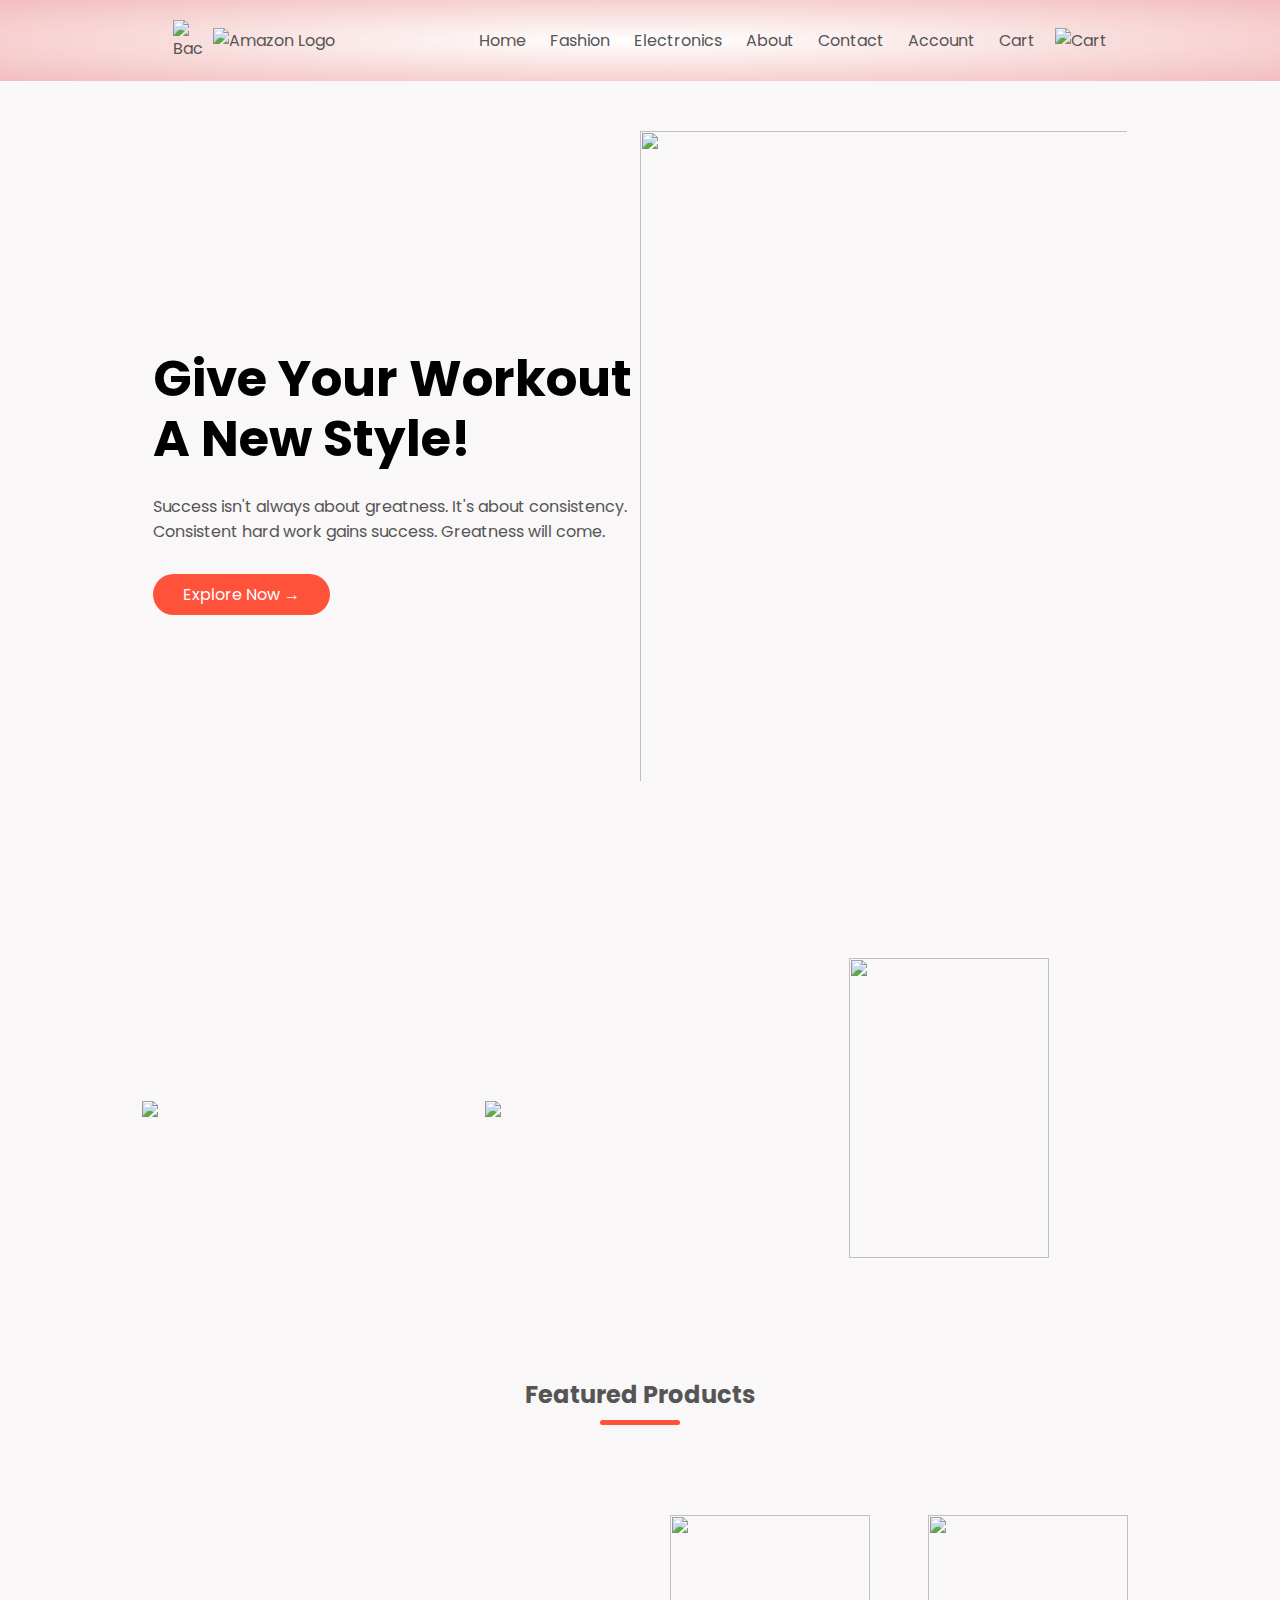
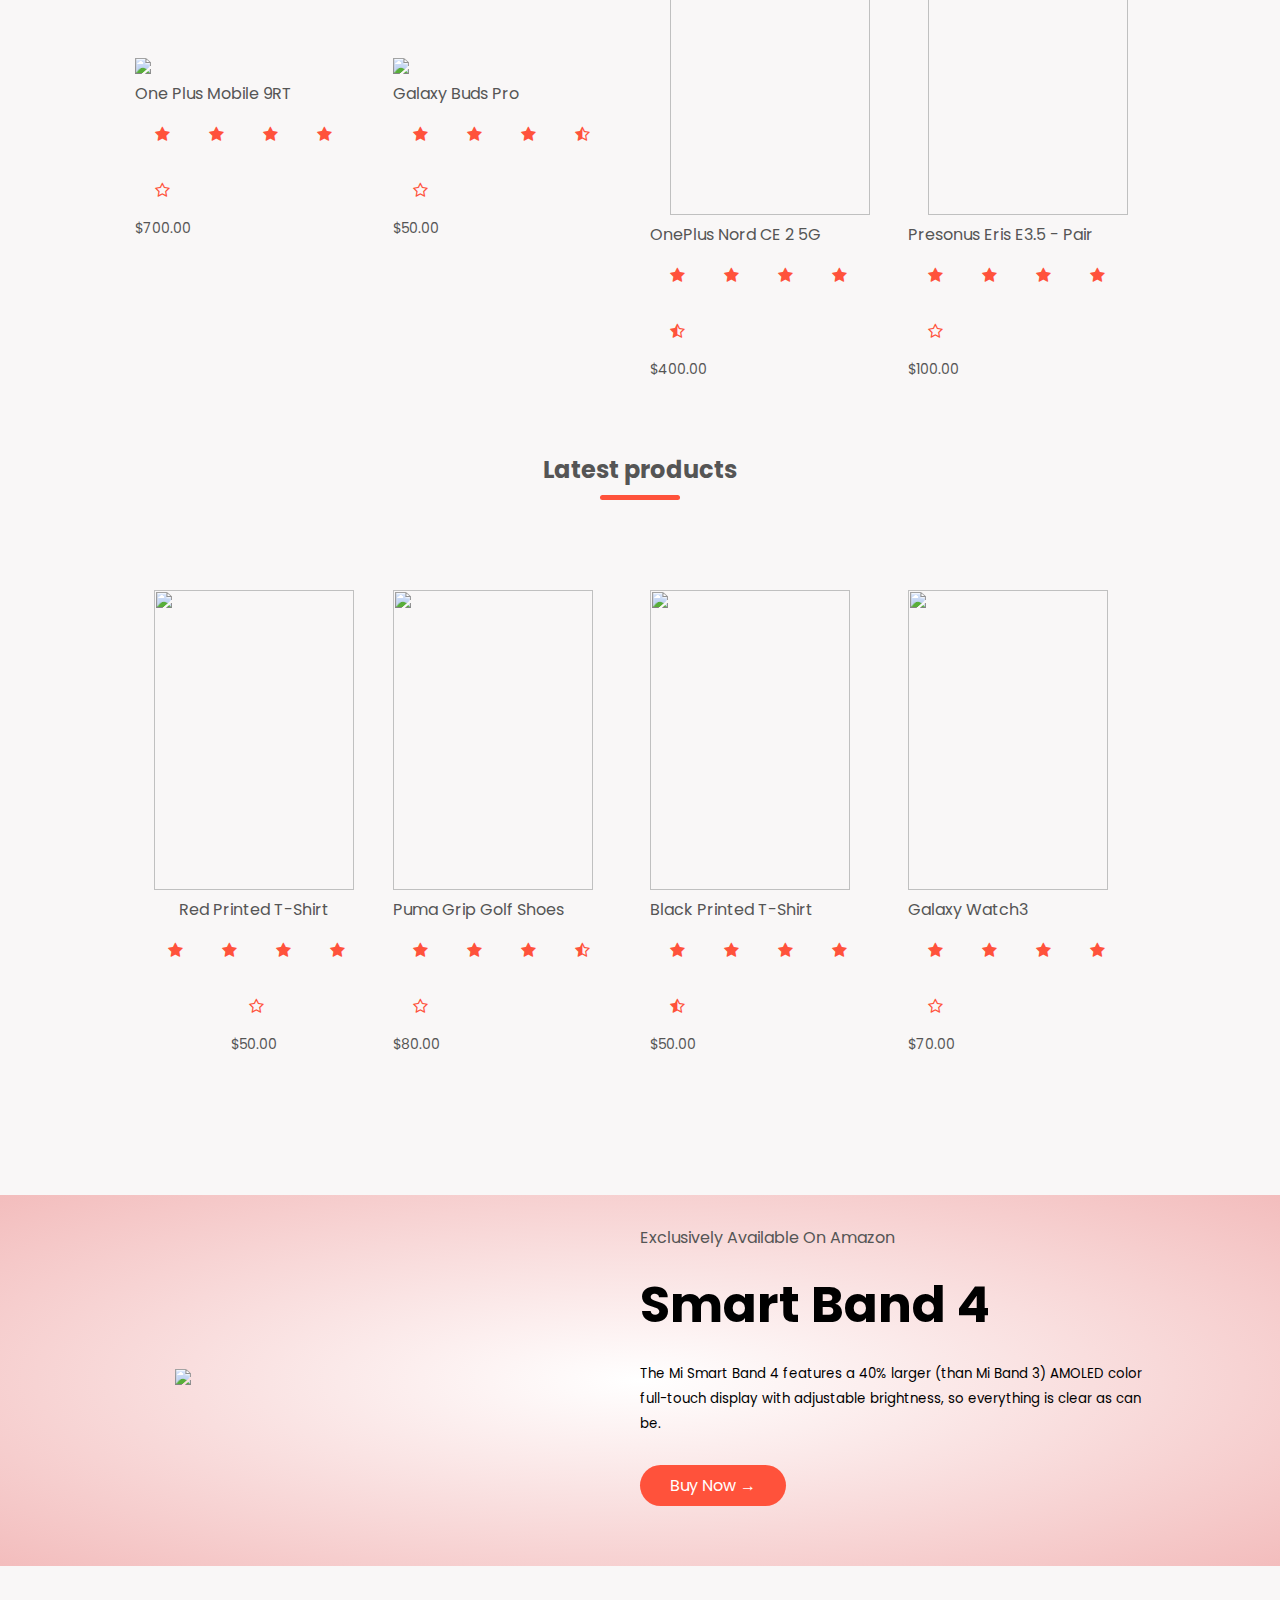
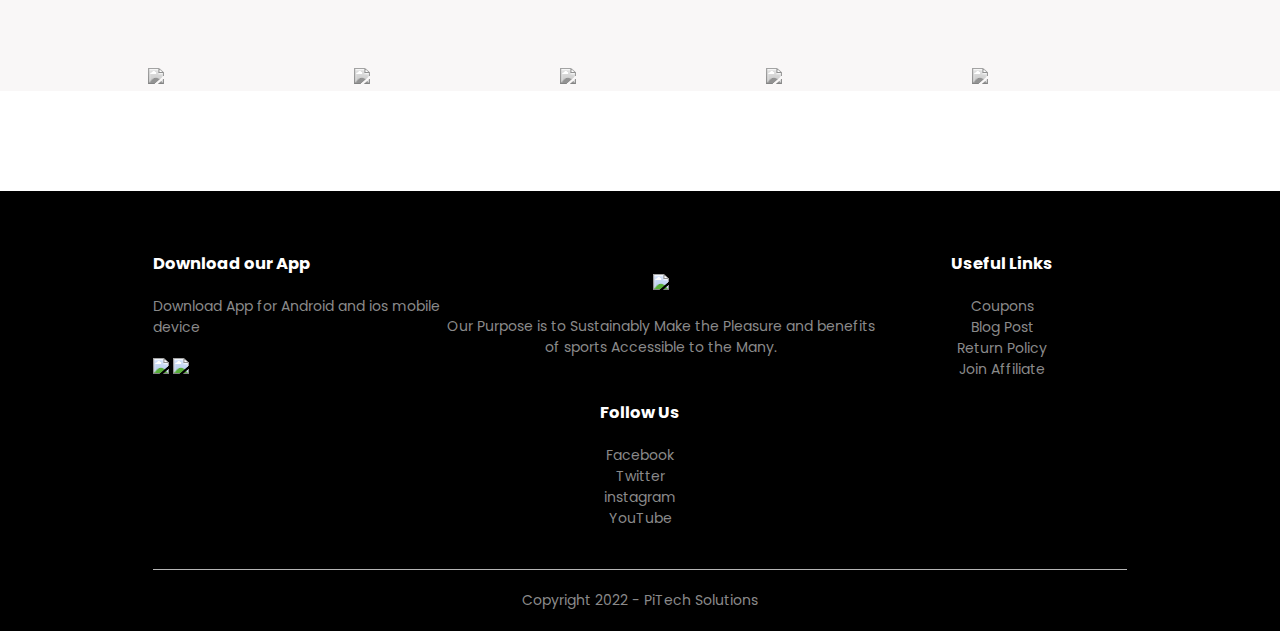
==== index.html @ 0a90300a "Initial commit with back button functionality" ====
<!DOCTYPE html>
<html lang="en">
<head>
    <meta charset="UTF-8">
    <meta name="viewport" content="width=device-width, initial-scale=1.0">
    <title>PiCart - Your One-Stop Shop</title>
    <link rel="stylesheet" href="style.css">
    <link href="https://fonts.googleapis.com/css2?family=Poppins:wght@300;400;500;600;700&display=swap" rel="stylesheet">
    <link rel="stylesheet" href="https://stackpath.bootstrapcdn.com/font-awesome/4.7.0/css/font-awesome.min.css">
</head>
<body>

<!-- HEADER / NAVIGATION -->
<div class="header">
    <div class="container">
        <div class="navbar">
            <!-- Back Button -->
            <a href="#" onclick="redirectToPage()" style="display: flex; align-items: center; margin-right: 10px;">
                <img src="https://cdn-icons-png.flaticon.com/512/93/93634.png" width="30px" alt="Back">
            </a>
            <!-- Amazon Logo -->
            <div class="logo">
                <a href="#" onclick="showSection('sectionHome')">
                    <img src="https://pnggrid.com/wp-content/uploads/2024/11/Amazon-Logo-Transparent-1536x308.png" width="125px" alt="Amazon Logo">
                </a>
            </div>
            <nav>
                <ul id="MenuItems">
                    <li><a href="#" onclick="showSection('sectionHome')">Home</a></li>
                    <li><a href="#" onclick="showSection('sectionFashion')">Fashion</a></li>
                    <li><a href="#" onclick="showSection('sectionElectronics')">Electronics</a></li>
                    <li><a href="#" onclick="showSection('sectionAbout')">About</a></li>
                    <li><a href="#" onclick="showSection('sectionContact')">Contact</a></li>
                    <li><a href="#" onclick="showSection('sectionAccount')">Account</a></li>
                    <li><a href="#" onclick="showSection('sectionCart')">Cart</a></li>
                </ul>
            </nav>
            <a href="#" onclick="showSection('sectionCart')">
                <img src="https://cdn-icons-png.flaticon.com/512/1170/1170678.png" width="30px" alt="Cart">
            </a>
            <img src="https://cdn-icons-png.flaticon.com/512/1828/1828859.png" class="menu-icon" onclick="menutoggle()">
        </div>
    </div>
</div>

<script>
    // Function to handle the back button functionality
    function redirectToPage() {
        // Example: Redirect to the Home Section
        showSection('sectionHome');

        // Or Redirect to another page (e.g., "another-page.html")
        // window.location.href = 'another-page.html';
    }
</script>



    <!-- HOME SECTION -->
    <div id="sectionHome" class="section">
        <div class="container">
            <div class="row">
                <div class="col-2">
                    <h1>Give Your Workout<br>A New Style!</h1>
                    <p>Success isn't always about greatness. It's about consistency.<br>Consistent hard work gains success. Greatness will come.</p>
                    <a href="#" class="btn" onclick="showSection('sectionFashion')">Explore Now &#8594;</a>
                </div>
                <div class="col-2">
                    <img style="height:750px;width:800px;" src="https://imgs.search.brave.com/gLkqbw3PS2s6x0EnaIuvjFohOJuljWC_brhPcefCcHU/rs:fit:860:0:0:0/g:ce/aHR0cHM6Ly93d3cu/cG5nbWFydC5jb20v/ZmlsZXMvMi9Dcmlz/dGlhbm8tUm9uYWxk/by1UcmFuc3BhcmVu/dC1CYWNrZ3JvdW5k/LnBuZw">
                </div>
            </div>
        </div>
        <div class="categories">
            <div class="small-container">
                <div class="row">
                    <div class="col-3">
                        <img src="https://imgs.search.brave.com/mQ02EjzEaprH67gKi6iySWvfkI7DRv04PUB1UTsdViw/rs:fit:860:0:0:0/g:ce/aHR0cHM6Ly93d3cu/cG5nYWxsLmNvbS93/cC1jb250ZW50L3Vw/bG9hZHMvMi9TbmVh/a2Vycy1UcmFuc3Bh/cmVudC5wbmc">
                    </div>
                    <div class="col-3">
                        <img src="https://imgs.search.brave.com/7_9BjfFKaJ_lSjblN7UMSmdqJUj6vLUeGuaIQ76n_QE/rs:fit:860:0:0:0/g:ce/aHR0cHM6Ly93d3cu/cG5nbWFydC5jb20v/ZmlsZXMvMTUvQXBw/bGUtaVBob25lLTEx/LVBORy1QaWN0dXJl/LnBuZw">
                    </div>
                    <div class="col-3">
                        <img style="margin-left:20px;height:300px;width: 200px;" src="https://imgs.search.brave.com/b6_epBq0RnKcmoViNu7gBDqM6DMvl8zO8HUR2rQ6GnM/rs:fit:860:0:0:0/g:ce/aHR0cHM6Ly93d3cu/cG5nbWFydC5jb20v/ZmlsZXMvMjIvVC1T/aGlydC1UcmFuc3Bh/cmVudC1QTkcucG5n">
                    </div>
                </div>
            </div> 
        </div>
        <div class="small-container">
            <h2 class="title">Featured Products</h2>
            <div class="row">
                <div class="col-4">
                    <img src="https://imgs.search.brave.com/UOEQMIAI-4635qvZIMLq5JEix9t273xLoY6tAkTto2k/rs:fit:860:0:0:0/g:ce/aHR0cHM6Ly9mZG4y/LmdzbWFyZW5hLmNv/bS92di9iaWdwaWMv/b25lcGx1cy1ub3Jk/LWNlNC0uanBn">
                    <h4>One Plus Mobile 9RT</h4>
                    <div class="rating">
                        <i class="fa fa-star"></i>
                        <i class="fa fa-star"></i>
                        <i class="fa fa-star"></i>
                        <i class="fa fa-star"></i>
                        <i class="fa fa-star-o"></i>
                    </div>
                    <p>$700.00</p>
                </div>
                <div class="col-4">
                    <img src="https://imgs.search.brave.com/HeW9J__tTNPhc8DIIs17upCutwGIqw2CqL-SXH8J5DY/rs:fit:500:0:0:0/g:ce/aHR0cHM6Ly9jbGVh/cmJ1eS1jbG91ZC5u/eWMzLmRpZ2l0YWxv/Y2VhbnNwYWNlcy5j/b20vbWVkaWEvNDM3/NS9TYW1zdW5nLUdh/bGF4eS1CdWRzLTIt/UHJvLXByb2R1Y3Qt/c2hvdC5qcGc">
                    <h4>Galaxy Buds Pro</h4>
                    <div class="rating">
                        <i class="fa fa-star"></i>
                        <i class="fa fa-star"></i>
                        <i class="fa fa-star"></i>
                        <i class="fa fa-star-half-o"></i>
                        <i class="fa fa-star-o"></i>
                    </div>
                    <p>$50.00</p>
                </div>
                <div class="col-4">
                    <a href="electronics product3.html"><img style="margin-left:20px;height:300px;width: 200px;" src="https://imgs.search.brave.com/yZjuXiIJn2iXgtXCKDMYJ3o11SKsT7vtfT-MFCZ-rVM/rs:fit:860:0:0:0/g:ce/aHR0cHM6Ly9tLm1l/ZGlhLWFtYXpvbi5j/b20vaW1hZ2VzL0kv/NTF4cUhGNjNuc0wu/anBn"></a>
                    <a href="electronics product3.html"><h4>OnePlus Nord CE 2 5G</h4></a>
                    <div class="rating">
                        <i class="fa fa-star"></i>
                        <i class="fa fa-star"></i>
                        <i class="fa fa-star"></i>
                        <i class="fa fa-star"></i>
                        <i class="fa fa-star-half-o"></i>
                    </div>
                    <p>$400.00</p>
                </div>
                <div class="col-4">
                    <img style="margin-left:20px;height:300px;width: 200px;" src="https://imgs.search.brave.com/tnoagZRW5ergJmMsjCX3H9f1-aEk4gdCk2YzS-2t55M/rs:fit:860:0:0:0/g:ce/aHR0cHM6Ly9yMi5n/ZWFyNG11c2ljLmNv/bS9tZWRpYS8yOS8y/OTcyNzYvNjAwL3By/ZXZpZXcuanBn">
                    <h4>Presonus Eris E3.5 - Pair</h4>
                    <div class="rating">
                        <i class="fa fa-star"></i>
                        <i class="fa fa-star"></i>
                        <i class="fa fa-star"></i>
                        <i class="fa fa-star"></i>
                        <i class="fa fa-star-o"></i>
                    </div>
                    <p>$100.00</p>
                </div>
            </div>
        </div>
        <div class="small-container">
            <h2 class="title">Latest products</h2>
            <div class="row">
                <div style="text-align:center;" class="col-4">
                    <a href="fashion product1.html"> <img style="height:300px;width: 200px;" src="https://imgs.search.brave.com/s4FaSwkHb5PsApap_TjXAIQZWmUnEUMH7gI2tX2wEFw/rs:fit:860:0:0:0/g:ce/aHR0cHM6Ly9tLm1l/ZGlhLWFtYXpvbi5j/b20vaW1hZ2VzL0kv/NzFVTDBVOHBHQ0wu/anBn"></a>
                    <a href="fashion product1.html"> <h4>Red Printed T-Shirt</h4></a>
                    <div class="rating">
                        <i class="fa fa-star"></i>
                        <i class="fa fa-star"></i>
                        <i class="fa fa-star"></i>
                        <i class="fa fa-star"></i>
                        <i class="fa fa-star-o"></i>
                    </div>
                    <p>$50.00</p>
                </div>
                <div class="col-4">
                    <img style="height:300px;width: 200px;" src="https://imgs.search.brave.com/8a4la-B4GvON2B4sM4zk1mgLWEkpxMGHbZKGSe7i-W8/rs:fit:860:0:0:0/g:ce/aHR0cHM6Ly9tLm1l/ZGlhLWFtYXpvbi5j/b20vaW1hZ2VzL0kv/NjFXdzFSMWxhekwu/anBn">
                    <h4>Puma Grip Golf Shoes</h4>
                    <div class="rating">
                        <i class="fa fa-star"></i>
                        <i class="fa fa-star"></i>
                        <i class="fa fa-star"></i>
                        <i class="fa fa-star-half-o"></i>
                        <i class="fa fa-star-o"></i>
                    </div>
                    <p>$80.00</p>
                </div>
                <div class="col-4">
                    <img style="height:300px;width: 200px;" src="https://imgs.search.brave.com/3HD1fPtqsGKfLF50-_1g7jX9E21Azios1nbOnBo1IUI/rs:fit:860:0:0:0/g:ce/aHR0cHM6Ly9nYWRz/ZGVuYW5kY3VscGVw/ZXIuY29tL2Nkbi9z/aG9wL3Byb2R1Y3Rz/L2JrX3ZlcnRfc3Nf/YmFja19lZGl0ZWQt/MV8xMDI0eDEwMjQu/anBnP3Y9MTU3MzA0/NzYyNQ">
                    <h4>Black Printed T-Shirt</h4>
                    <div class="rating">
                        <i class="fa fa-star"></i>
                        <i class="fa fa-star"></i>
                        <i class="fa fa-star"></i>
                        <i class="fa fa-star"></i>
                        <i class="fa fa-star-half-o"></i>
                    </div>
                    <p>$50.00</p>
                </div>
                <div class="col-4">
                    <img style="height:300px;width: 200px;" src="https://imgs.search.brave.com/zOx5OmvOvLKuAGCyhiYRfrpMDVvtNt6zZB62vy-DLmg/rs:fit:860:0:0:0/g:ce/aHR0cHM6Ly9tLm1l/ZGlhLWFtYXpvbi5j/b20vaW1hZ2VzL0kv/NzF4aEQ2bUY0SEwu/anBn">
                    <h4>Galaxy Watch3</h4>
                    <div class="rating">
                        <i class="fa fa-star"></i>
                        <i class="fa fa-star"></i>
                        <i class="fa fa-star"></i>
                        <i class="fa fa-star"></i>
                        <i class="fa fa-star-o"></i>
                    </div>
                    <p>$70.00</p>
                </div>
                
            </div>
        </div>
        <div class="offer">
            <div class="small-container">
                <div class="row">
                    <div class="col-2">
                        <img src="https://imgs.search.brave.com/7oCvYFHTlqrtO2e9xagFELUSkyFXdRPa-KfE1lF5P6M/rs:fit:860:0:0:0/g:ce/aHR0cHM6Ly9tLm1l/ZGlhLWFtYXpvbi5j/b20vaW1hZ2VzL0kv/NDErWTFvejRUTUwu/anBn" class="offer-img">
                    </div>
                    <div class="col-2">
                        <p>Exclusively Available On Amazon</p>
                        <h1>Smart Band 4</h1>
                        <small>The Mi Smart Band 4 features a 40% larger
                            (than Mi Band 3) AMOLED color full-touch display with
                            adjustable brightness, so everything is clear as can
                             be.</small>
                             <br>
                             <a href="" class="btn">Buy Now &#8594;</a>
                     </div>
                </div>
            </div>
        </div>
        <div class="brands">
            <div class="small-container">
                <div class="row">
                    <div class="col-5">
                        <img src="https://imgs.search.brave.com/kiPgS3PJilewW0FvNb7sRLAgwTdwg-6_TcXLCS1jK30/rs:fit:860:0:0:0/g:ce/aHR0cHM6Ly9zZWVr/bG9nby5jb20vaW1h/Z2VzL0cvR29kcmVq/LWxvZ28tQTM0MDdC/RTI2Qi1zZWVrbG9n/by5jb20ucG5n">
                    </div>
                    <div class="col-5">
                        <img src="https://imgs.search.brave.com/gJeGGe9AzSU2OaSG_w373ezUeOhRmbtnNb4z-9zMEsI/rs:fit:860:0:0:0/g:ce/aHR0cHM6Ly9pbWcu/ZnJlZXBpay5jb20v/cHJlbWl1bS1waG90/by9wYXlwYWwtbG9n/by1kZXNpZ25fMTMx/NTk3MS0zMjM5Lmpw/Zz9zZW10PWFpc19o/eWJyaWQ">
                    </div>
                    <div class="col-5">
                        <img src="https://imgs.search.brave.com/Fu99r2eAbJMpxi5XqJYKs92Q-jqxJPkOFdTX3PO3hss/rs:fit:860:0:0:0/g:ce/aHR0cHM6Ly9jZG4u/bW9zLmNtcy5mdXR1/cmVjZG4ubmV0Lzhz/dEg1UVpRcmlvd1Jk/emlZcEs2U1ktMTAw/MC04MC5qcGc">
                    </div>
                    <div class="col-5">
                        <img src="https://imgs.search.brave.com/6Gm5hAj1bc2klEhYM65hc2LcfMo7BUR3T09kVQrYMVw/rs:fit:860:0:0:0/g:ce/aHR0cHM6Ly9sb2dv/d2lrLmNvbS9jb250/ZW50L3VwbG9hZHMv/aW1hZ2VzL29wcG8u/anBn">
                    </div>
                    <div class="col-5">
                        <img src="https://imgs.search.brave.com/5sc7bWxks-n_gSx50GKexNM_2XpLJG6dPob-B-JpC28/rs:fit:860:0:0:0/g:ce/aHR0cHM6Ly91cGxv/YWQud2lraW1lZGlh/Lm9yZy93aWtpcGVk/aWEvY29tbW9ucy81/LzUyL1BoaWxpcHNf/bG9nb19uZXcuc3Zn">
                    </div>
                </div>
            </div>
        </div>
    </div>

    <!-- FASHION SECTION -->
    <div id="sectionFashion" class="section" style="display: none;">
        <div class="small-container">
            <div class="row row-2">
                <h2>All Products</h2>
                <select>
                    <option>Default Sorting</option>
                    <option>Sort by Price</option>
                    <option>Sort by Popularity</option>
                    <option>Sort by Rating</option>
                    <option>Sort by Sale</option>
                </select>
            </div>
            <div class="row">
                <div class="col-4">
                    <a href="#" onclick="showSection('sectionPro1')">
                        <img style="height:222px;width:222px;"  src="https://imgs.search.brave.com/s4FaSwkHb5PsApap_TjXAIQZWmUnEUMH7gI2tX2wEFw/rs:fit:860:0:0:0/g:ce/aHR0cHM6Ly9tLm1l/ZGlhLWFtYXpvbi5j/b20vaW1hZ2VzL0kv/NzFVTDBVOHBHQ0wu/anBn"/>
                        <h4>Red Printed T-Shirt</h4>
                    </a>
                    <div class="rating">
                        <i class="fa fa-star"></i>
                        <i class="fa fa-star"></i>
                        <i class="fa fa-star"></i>
                        <i class="fa fa-star"></i>
                        <i class="fa fa-star-o"></i>
                    </div>
                    <p>$50.00</p>
                </div>
                <div class="col-4">
                    <img  style="height:222px;width:222px;"  src="https://encrypted-tbn0.gstatic.com/images?q=tbn:ANd9GcShHuOR1rmYq3hhGGrnXo0KA1RtQrfBx6Cnxw&s">
                    <h4>Black Printed T-Shirt</h4>
                    <div class="rating">
                        <i class="fa fa-star"></i>
                        <i class="fa fa-star"></i>
                        <i class="fa fa-star"></i>
                        <i class="fa fa-star-half-o"></i>
                        <i class="fa fa-star-o"></i>
                    </div>
                    <p>$40.00</p>
                </div>
                <div class="col-4">
                    <img  style="height:222px;width:222px;"  src="[data-uri]">
                    <h4>Red & Black Printed T-Shirt</h4>
                    <div class="rating">
                        <i class="fa fa-star"></i>
                        <i class="fa fa-star"></i>
                        <i class="fa fa-star"></i>
                        <i class="fa fa-star"></i>
                        <i class="fa fa-star-half-o"></i>
                    </div>
                    <p>$60.00</p>
                </div>
                <div class="col-4">
                    <img  style="height:222px;width:222px;" src="[data-uri]">
                    <h4>Deep Black Printed T-Shirt</h4>
                    <div class="rating">
                        <i class="fa fa-star"></i>
                        <i class="fa fa-star"></i>
                        <i class="fa fa-star"></i>
                        <i class="fa fa-star"></i>
                        <i class="fa fa-star-o"></i>
                    </div>
                    <p>$50.00</p>
                </div>
            <div class="row">
                <div class="col-4">
                    <img  style="height:222px;width:222px;" src="https://encrypted-tbn3.gstatic.com/shopping?q=tbn:ANd9GcTfgH-QpW4_c4HiGClAytxNXGKToHehDqzJFk_1nfUhC9llhB57nC4lbnVMj9AXX_7XjVcj_DK9WNg1b6CjAplYEMnAwtUUq1wx1xr1TA-avVgg9NEqxYUggYgyfHevl3w1zGHsWg&usqp=CAc">
                    <h4>Womens Black T-Shirt</h4>
                    <div class="rating">
                        <i class="fa fa-star"></i>
                        <i class="fa fa-star"></i>
                        <i class="fa fa-star"></i>
                        <i class="fa fa-star"></i>
                        <i class="fa fa-star-o"></i>
                    </div>
                    <p>$80.00</p>
                </div>
                <div class="col-4">
                    <img style="height:222px;width:222px;"  src="[data-uri]">
                    <h4>Light Red T-Shirt</h4>
                    <div class="rating">
                        <i class="fa fa-star"></i>
                        <i class="fa fa-star"></i>
                        <i class="fa fa-star"></i>
                        <i class="fa fa-star-half-o"></i>
                        <i class="fa fa-star-o"></i>
                    </div>
                    <p>$60.00</p>
                </div>
                <div class="col-4">
                    <img  style="height:222px;width:222px;" src="[data-uri]">
                    <h4>Deep Blue T-Shirt</h4>
                    <div class="rating">
                        <i class="fa fa-star"></i>
                        <i class="fa fa-star"></i>
                        <i class="fa fa-star"></i>
                        <i class="fa fa-star"></i>
                        <i class="fa fa-star-half-o"></i>
                    </div>
                    <p>$70.00</p>
                </div>
                <div class="col-4">
                    <img  style="height:222px;width:222px;"  src="[data-uri]">
                    <h4>Mix Color T-Shirt</h4>
                    <div class="rating">
                        <i class="fa fa-star"></i>
                        <i class="fa fa-star"></i>
                        <i class="fa fa-star"></i>
                        <i class="fa fa-star"></i>
                        <i class="fa fa-star-o"></i>
                    </div>
                    <p>$60.00</p>
                </div>
                <div class="row">
                    <div class="col-4">
                        <img  style="height:222px;width:222px;" src="[data-uri]">
                        <h4>Men's Flybolt</h4>
                        <div class="rating">
                            <i class="fa fa-star"></i>
                            <i class="fa fa-star"></i>
                            <i class="fa fa-star"></i>
                            <i class="fa fa-star"></i>
                            <i class="fa fa-star-o"></i>
                        </div>
                        <p>$100.00</p>
                    </div>
                    <div class="col-4">
                        <img  style="height:222px;width:222px;" src="https://encrypted-tbn0.gstatic.com/images?q=tbn:ANd9GcSPR-f--C7oTedoaChWpLMH0-tCemVQ32wNiw&s">
                        <h4>Puma Grip Golf Shoes</h4>
                        <div class="rating">
                            <i class="fa fa-star"></i>
                            <i class="fa fa-star"></i>
                            <i class="fa fa-star"></i>
                            <i class="fa fa-star-half-o"></i>
                            <i class="fa fa-star-o"></i>
                        </div>
                        <p>$80.00</p>
                    </div>
                    <div class="col-4">
                        <img  style="height:222px;width:222px;" src="[data-uri]">
                        <h4>Paragon Grip Show </h4>
                        <div class="rating">
                            <i class="fa fa-star"></i>
                            <i class="fa fa-star"></i>
                            <i class="fa fa-star"></i>
                            <i class="fa fa-star"></i>
                            <i class="fa fa-star-half-o"></i>
                        </div>
                        <p>$90.00</p>
                    </div>
                    <div class="col-4">
                        <img  style="height:222px;width:222px;" src="https://encrypted-tbn0.gstatic.com/images?q=tbn:ANd9GcTtJOeCVKuZBbOITN4KlNhh-VTYHLDAV2x5XA&s">
                        <h4>Puma Grip Golf Shoes</h4>
                        <div class="rating">
                            <i class="fa fa-star"></i>
                            <i class="fa fa-star"></i>
                            <i class="fa fa-star"></i>
                            <i class="fa fa-star"></i>
                            <i class="fa fa-star-o"></i>
                        </div>
                        <p>$70.00</p>
                    </div>
                </div>
                </div>
                </div>
                
                <div class="page-btn">
                    <span>1</span>
                    <span>2</span>
                    <span>3</span>
                    <span>4</span>
                    <span>&#8594;</span>
                </div>
            </div>
    </div>

    <div id="sectionPro1" class="section" style="display: none;">
        <div class="small-container single-product">
            <div class="row">
                <div class="col-2">
                    <img style="height:500px;width:500px;" src="https://imgs.search.brave.com/s4FaSwkHb5PsApap_TjXAIQZWmUnEUMH7gI2tX2wEFw/rs:fit:860:0:0:0/g:ce/aHR0cHM6Ly9tLm1l/ZGlhLWFtYXpvbi5j/b20vaW1hZ2VzL0kv/NzFVTDBVOHBHQ0wu/anBn" width="100%" id="ProductImg">

                    <div class="small-img-row">
                        <div class="small-img-col">
                            <img style="height:200px;width:250px;padding:10px;" src="https://imgs.search.brave.com/s4FaSwkHb5PsApap_TjXAIQZWmUnEUMH7gI2tX2wEFw/rs:fit:860:0:0:0/g:ce/aHR0cHM6Ly9tLm1l/ZGlhLWFtYXpvbi5j/b20vaW1hZ2VzL0kv/NzFVTDBVOHBHQ0wu/anBn" width="100%" class="small-img">
                        </div>
                        <div class="small-img-col">
                            <img style="height:200px;width:250px;padding:10px;" src="https://encrypted-tbn0.gstatic.com/images?q=tbn:ANd9GcQU9w3ZGvPmTNOvLXHaKys9KchY1jM4FCxqzg&s" width="100%" class="small-img">
                        </div>
                        <div class="small-img-col">
                            <img style="height:200px;width:250px;padding:10px;" src="https://encrypted-tbn0.gstatic.com/images?q=tbn:ANd9GcSH3iroNL1NZMFV3M2aacQPEFMa4yHf_UDx-w&s" width="100%" class="small-img">
                        </div>
                        <div class="small-img-col">
                            <img style="height:200px;width:250px;padding:10px;" src="https://encrypted-tbn0.gstatic.com/images?q=tbn:ANd9GcQvhGZMkvwxrAWZLNsZXj5mSzoPaj-eB6jyjw&s" width="100%" class="small-img">
                        </div>
                    </div>
                </div>
                <div class="col-2">
                    <p>Home / T-Shirt</p>
                    <h1>Red Printed T-Shirt By HRX</h1>
                    <h4>$50.00</h4>
                    <select>
                        <option>Select Size</option>
                        <option>XXL</option>
                        <option>XL</option>
                        <option>Large</option>
                        <option>Medium</option>
                        <option>Small</option>
                    </select>
                    <input type="number" value="1">
                    <a href="cart.html" class="btn">Add to cart</a>
                    <h3>Product details <i class="fa fa-indent"></i></h3>
                    <br>
                    <p>Give your summer wardrobe a style upgrade with the HRX
                        Men's Active T-shirt. Team it with a pair of shorts for 
                        your morning workout or a denims for an evening out with
                        the guys.</p>
                </div>
            </div>
        </div>

        <!----------title---------->
            <div class="small-container">
            <div class="row row-2">
                <h2>Related products</h2>
                <p>View More</p>

            </div>
            </div>
       
       <!----------products----------->
            <div class="small-container">
        
                <div class="row">
                    <div class="col-4">
                        <img src="https://k9casual.com/wp-content/uploads/2022/09/25-1.jpg">
                        <h4>Dashing Men's T-Shirt</h4>
                        <div class="rating">
                            <i class="fa fa-star"></i>
                            <i class="fa fa-star"></i>
                            <i class="fa fa-star"></i>
                            <i class="fa fa-star"></i>
                            <i class="fa fa-star-o"></i>
                        </div>
                        <p>$70.00</p>
                    </div>
                    <div class="col-4">
                        <img src="https://images.bestsellerclothing.in/data/selected/19-dec-2022/127278002_1.jpg?width=1080&height=1355&mode=fill&fill=blur&format=auto">
                        <h4>Men's Black T-Shirt</h4>
                        <div class="rating">
                            <i class="fa fa-star"></i>
                            <i class="fa fa-star"></i>
                            <i class="fa fa-star"></i>
                            <i class="fa fa-star-half-o"></i>
                            <i class="fa fa-star-o"></i>
                        </div>
                        <p>$80.00</p>
                    </div>
                    <div class="col-4">
                        <img src="https://assets.ajio.com/medias/sys_master/root/20240814/BlhH/66bcb0751d763220fa7acea3/-473Wx593H-469675491-pinkmix-MODEL.jpg">
                        <h4>Men's Mix T-Shirt</h4>
                        <div class="rating">
                            <i class="fa fa-star"></i>
                            <i class="fa fa-star"></i>
                            <i class="fa fa-star"></i>
                            <i class="fa fa-star"></i>
                            <i class="fa fa-star-half-o"></i>
                        </div>
                        <p>$60.00</p>
                    </div>
                    <div class="col-4">
                        <img src="https://rukminim2.flixcart.com/image/850/1000/kzvlua80hlty2aw/t-shirt/4/4/m/l-ct02221506-rigo-original-imagbwqwzamrygvg.jpeg?q=90&crop=false">
                        <h4>Dashing Men's T-Shirt</h4>
                        <div class="rating">
                            <i class="fa fa-star"></i>
                            <i class="fa fa-star"></i>
                            <i class="fa fa-star"></i>
                            <i class="fa fa-star"></i>
                            <i class="fa fa-star-o"></i>
                        </div>
                        <p>$50.00</p>
                    </div>
                </div>
            </div>
    </div>

    <div id="sectionPro2" class="section" style="display: none;">
        <div class="small-container single-product">
            <div class="row">
                <div class="col-2">
                    <img src="https://static.toiimg.com/thumb/msid-89962520,width-1280,height-720,imgsize-22406,resizemode-6,overlay-toi_sw,pt-32,y_pad-40/photo.jpg" width="100%" id="ProductImg">

                    <div class="small-img-row">
                        <div class="small-img-col">
                            <img src="https://encrypted-tbn0.gstatic.com/images?q=tbn:ANd9GcSeqJE0HqXkT3kZhyheFS5Ew7mQqF3Kyvw68w&s" width="100%" class="small-img">
                        </div>
                        <div class="small-img-col">
                            <img src="https://m.media-amazon.com/images/I/71lx0qz7rFL.jpg" width="100%" class="small-img">
                        </div>
                        <div class="small-img-col">
                            <img src="https://www.financialexpress.com/wp-content/uploads/2022/01/redmi-pro.jpg" width="100%" class="small-img">
                        </div>
                        <div class="small-img-col">
                            <img src="https://i01.appmifile.com/webfile/globalimg/products/m/redmi-note-11-pro-5g/specs-header.png" width="100%" class="small-img">
                        </div>
                    </div>
                </div>
                <div class="col-2">
                    <p>Home / T-Shirt</p>
                    <h1>Redmi Note 11 Pro + 5G</h1>
                    <h4>$400.00</h4>
                   
                    <input type="number" value="1">
                    <a href="cart.html" class="btn">Add to cart</a>
                    <h3>Product details <i class="fa fa-indent"></i></h3>
                    <br>
                    <p>The latest Snapdragon 695 5G SoC ensures superior performance and gaming experience.
                         The device is future-ready with support for 7 5G bands. The Liquidcool technology 
                         ensures that your phone remains cool even while running intensive tasks</p>
                </div>
            </div>
        </div>

        <!----------title---------->
            <div class="small-container">
            <div class="row row-2">
                <h2>Related products</h2>
                <p>View More</p>

            </div>
            </div>
       
       <!----------products----------->
            <div class="small-container">
        
                <div class="row">
                    <div class="col-4">
                        <img src="https://m.media-amazon.com/images/I/61zLTgALk-L._AC_UF1000,1000_QL80_.jpg">
                        <h4>Oppo Reno 7 5G</h4>
                        <div class="rating">
                            <i class="fa fa-star"></i>
                            <i class="fa fa-star"></i>
                            <i class="fa fa-star"></i>
                            <i class="fa fa-star"></i>
                            <i class="fa fa-star-o"></i>
                        </div>
                        <p>$350.00</p>
                    </div>
                    <div class="col-4">
                        <img src="https://m.media-amazon.com/images/I/71lx0qz7rFL.jpg">
                        <h4>Redmi Note 11 pro + 5G</h4>
                        <div class="rating">
                            <i class="fa fa-star"></i>
                            <i class="fa fa-star"></i>
                            <i class="fa fa-star"></i>
                            <i class="fa fa-star-half-o"></i>
                            <i class="fa fa-star-o"></i>
                        </div>
                        <p>$400.00</p>
                    </div>
                    <div class="col-4">
                        <img src="https://m.media-amazon.com/images/I/71Od5yJbohL.jpg">
                        <h4>Xiaomi 11T Max</h4>
                        <div class="rating">
                            <i class="fa fa-star"></i>
                            <i class="fa fa-star"></i>
                            <i class="fa fa-star"></i>
                            <i class="fa fa-star"></i>
                            <i class="fa fa-star-half-o"></i>
                        </div>
                        <p>$420.00</p>
                    </div>
                    <div class="col-4">
                        <img src="https://m.media-amazon.com/images/I/71VQXjN6R7S.jpg">
                        <h4>Mi 11X + 5G</h4>
                        <div class="rating">
                            <i class="fa fa-star"></i>
                            <i class="fa fa-star"></i>
                            <i class="fa fa-star"></i>
                            <i class="fa fa-star"></i>
                            <i class="fa fa-star-o"></i>
                        </div>
                        <p>$370.00</p>
                    </div>
                </div>
            </div>
    </div>
    

    <!-- ELECTRONICS SECTION -->
    <div id="sectionElectronics" class="section" style="display: none;">
        <div class="small-container">
            <div class="row row-2">
                <h2>All Products</h2>
                <select>
                    <option>Default Sorting</option>
                    <option>Sort by Price</option>
                    <option>Sort by Popularity</option>
                    <option>Sort by Rating</option>
                    <option>Sort by Sale</option>
                </select>
            </div>
            <div class="row">
                <div class="col-4">
                    <img style="height:222px;width:222px;" src="https://imgs.search.brave.com/iHhmmjGfiMv0MgQ7SRrPB5IsWYd10tJGCOfDBsORXf0/rs:fit:860:0:0:0/g:ce/aHR0cHM6Ly9tZWRp/YS5nZXR0eWltYWdl/cy5jb20vaWQvMTM2/NDYyMDMwOS9waG90/by9pcGhvbmUtMTMt/cHJvLmpwZz9zPTYx/Mng2MTImdz0wJms9/MjAmYz0yaDVRNDZ3/aC1lUnlQd2g0S0tu/SmhDS0ZXcWNkMmx0/Z3Y5dGRhVUxEZGJj/PQ">
                    <h4>iPhone 13 Pro</h4>
                    <div class="rating">
                        <i class="fa fa-star"></i>
                        <i class="fa fa-star"></i>
                        <i class="fa fa-star"></i>
                        <i class="fa fa-star"></i>
                        <i class="fa fa-star-o"></i>
                    </div>
                    <p>$1200.00</p>
                </div>
                <div class="col-4">
                    <a href="#" onclick="showSection('sectionPro2')">
                        <img style="height:222px;width:222px;" src="https://imgs.search.brave.com/bB-W3HzhB1sF935wqGE48x8C_pqo6MreKjUZ-VmIvak/rs:fit:860:0:0:0/g:ce/aHR0cHM6Ly9pbWFn/ZXMtbmEuc3NsLWlt/YWdlcy1hbWF6b24u/Y29tL2ltYWdlcy9J/LzUxNUFQVkdYTUdM/LmpwZw">
                        <h4>Redmi Note 11 Pro + 5G</h4>
                    </a>
                    <div class="rating">
                        <i class="fa fa-star"></i>
                        <i class="fa fa-star"></i>
                        <i class="fa fa-star"></i>
                        <i class="fa fa-star-half-o"></i>
                        <i class="fa fa-star-o"></i>
                    </div>
                    <p>$400.00</p>
                </div>
                <div class="col-4">
                    <img style="height:222px;width:222px;" src="https://imgs.search.brave.com/YrhUGXxKyEEGgF8ITUFCEzc0gdjpMkO5mhmX7OPjNMA/rs:fit:860:0:0:0/g:ce/aHR0cHM6Ly9mZG4y/LmdzbWFyZW5hLmNv/bS92di9iaWdwaWMv/b3Bwby1yZW5vNy5q/cGc">
                    <h4>Oppo Reno7 5G</h4>
                    <div class="rating">
                        <i class="fa fa-star"></i>
                        <i class="fa fa-star"></i>
                        <i class="fa fa-star"></i>
                        <i class="fa fa-star"></i>
                        <i class="fa fa-star-half-o"></i>
                    </div>
                    <p>$600.00</p>
                </div>
                <div class="col-4">
                    <img style="height:222px;width:222px;" src="https://imgs.search.brave.com/lm0DpKeeQoHF-iNhSA_pyzTT35SWKy5pkSLH4Zu-424/rs:fit:860:0:0:0/g:ce/aHR0cHM6Ly9pbWFn/ZXMtZXUuc3NsLWlt/YWdlcy1hbWF6b24u/Y29tL2ltYWdlcy9J/LzcxNkZWTWc3MkdT/Ll9BQ19VTDE2NV9T/UjE2NSwxNjVfLmpw/Zw">
                    <h4>Mi 11X 5G</h4>
                    <div class="rating">
                        <i class="fa fa-star"></i>
                        <i class="fa fa-star"></i>
                        <i class="fa fa-star"></i>
                        <i class="fa fa-star"></i>
                        <i class="fa fa-star-o"></i>
                    </div>
                    <p>$500.00</p>
                </div>
            <div class="row">
                <div class="col-4">
                    <img style="height:222px;width:222px;" src="https://imgs.search.brave.com/g2YakMa04gKI_7z0fuFPU72TMxHNkIlsjJXkFdYQCyU/rs:fit:860:0:0:0/g:ce/aHR0cHM6Ly9tLm1l/ZGlhLWFtYXpvbi5j/b20vaW1hZ2VzL0kv/NzFOWnBUeFd6Ukwu/anBn">
                    <h4>Macbook 11 pro</h4>
                    <div class="rating">
                        <i class="fa fa-star"></i>
                        <i class="fa fa-star"></i>
                        <i class="fa fa-star"></i>
                        <i class="fa fa-star"></i>
                        <i class="fa fa-star-o"></i>
                    </div>
                    <p>$1200.00</p>
                </div>
                <div class="col-4">
                    <img style="height:222px;width:222px;" src="https://imgs.search.brave.com/efCS0p-AzrKRoUxSuyJUcBqFjVe-FA8OAE-Issgvi90/rs:fit:860:0:0:0/g:ce/aHR0cHM6Ly9pbWFn/ZXMtbmEuc3NsLWlt/YWdlcy1hbWF6b24u/Y29tL2ltYWdlcy9J/LzcxbXZ1eHR1VXdM/LmpwZw">
                    <h4>Dell Inspiron 5565</h4>
                    <div class="rating">
                        <i class="fa fa-star"></i>
                        <i class="fa fa-star"></i>
                        <i class="fa fa-star"></i>
                        <i class="fa fa-star-half-o"></i>
                        <i class="fa fa-star-o"></i>
                    </div>
                    <p>$1300.00</p>
                </div>
                <div class="col-4">
                    <img style="height:222px;width:222px;" src="https://imgs.search.brave.com/-M7QgFMMXmBAYxpu8BmoNZ7UW3SQIa1P1gWgiwmhsqk/rs:fit:860:0:0:0/g:ce/aHR0cHM6Ly9jZG4u/bW9zLmNtcy5mdXR1/cmVjZG4ubmV0L2R5/NzdTM2pyOFNWNm5I/ZWdOdWMyMzQtMzIw/LTgwLmpwZw">
                    <h4>Asus VivoBook Pro</h4>
                    <div class="rating">
                        <i class="fa fa-star"></i>
                        <i class="fa fa-star"></i>
                        <i class="fa fa-star"></i>
                        <i class="fa fa-star"></i>
                        <i class="fa fa-star-half-o"></i>
                    </div>
                    <p>$900.00</p>
                </div>
                <div class="col-4">
                    <img style="height:222px;width:222px;" src="[data-uri]">
                    <h4>Hp canvas 45Y</h4>
                    <div class="rating">
                        <i class="fa fa-star"></i>
                        <i class="fa fa-star"></i>
                        <i class="fa fa-star"></i>
                        <i class="fa fa-star"></i>
                        <i class="fa fa-star-o"></i>
                    </div>
                    <p>$800.00</p>
                </div>
                <div class="row">
                    <div class="col-4">
                        <img style="height:222px;width:222px;" src="https://encrypted-tbn1.gstatic.com/shopping?q=tbn:ANd9GcQ2bnqJVaKhC0CFiAnm7O7-5PsNe6VBmR9UoUnYnyIqQvLRNUSBBzKZNNvUyElosD6ImFPo1xs10m7r7Y5YfKVN6ZyByoZNMew-N6E13fNFvdwb-hINk8dR5RAtUFgfbYAVandwmYdOcxo&usqp=CAc">
                        <h4>Ladies Watch</h4>
                        <div class="rating">
                            <i class="fa fa-star"></i>
                            <i class="fa fa-star"></i>
                            <i class="fa fa-star"></i>
                            <i class="fa fa-star"></i>
                            <i class="fa fa-star-o"></i>
                        </div>
                        <p>$100.00</p>
                    </div>
                    <div class="col-4">
                        <img style="height:222px;width:222px;" src="[data-uri]">
                        <h4>Sony speaker 25p</h4>
                        <div class="rating">
                            <i class="fa fa-star"></i>
                            <i class="fa fa-star"></i>
                            <i class="fa fa-star"></i>
                            <i class="fa fa-star-half-o"></i>
                            <i class="fa fa-star-o"></i>
                        </div>
                        <p>$250.00</p>
                    </div>
                    <div class="col-4">
                        <img style="height:222px;width:222px;" src="[data-uri]">
                        <h4>Ladies Watch 35T</h4>
                        <div class="rating">
                            <i class="fa fa-star"></i>
                            <i class="fa fa-star"></i>
                            <i class="fa fa-star"></i>
                            <i class="fa fa-star"></i>
                            <i class="fa fa-star-half-o"></i>
                        </div>
                        <p>$200.00</p>
                    </div>
                    <div class="col-4">
                        <img style="height:222px;width:222px;" src="[data-uri]">
                        <h4>Boat Airbuds 12p</h4>
                        <div class="rating">
                            <i class="fa fa-star"></i>
                            <i class="fa fa-star"></i>
                            <i class="fa fa-star"></i>
                            <i class="fa fa-star"></i>
                            <i class="fa fa-star-o"></i>
                        </div>
                        <p>$220.00</p>
                    </div>
                </div>
                </div>
                </div>
                
                <div class="page-btn">
                    <span>1</span>
                    <span>2</span>
                    <span>3</span>
                    <span>4</span>
                    <span>&#8594;</span>
                </div>
            </div>
    </div>

    <!-- ACCOUNT SECTION -->
    <div id="sectionAccount" class="section" style="display: none;">
        <div class="account-page">
            <div class="container">
                <div class="row">
                    <div class="col-2">
                        <img src="https://imgs.search.brave.com/gLkqbw3PS2s6x0EnaIuvjFohOJuljWC_brhPcefCcHU/rs:fit:860:0:0:0/g:ce/aHR0cHM6Ly93d3cu/cG5nbWFydC5jb20v/ZmlsZXMvMi9Dcmlz/dGlhbm8tUm9uYWxk/by1UcmFuc3BhcmVu/dC1CYWNrZ3JvdW5k/LnBuZw" width="100%">
                    </div>
                    <div class="col-2">
                        <div class="form-container">
                            <div class="form-btn">
                                <span onclick="login()">Login</span>
                                <span onclick="register()">Register</span> 
                                <hr id="Indicator">       
                            </div>
                            <form id="LoginForm">
                                <input type="text" placeholder="Username">
                                <input type="password" placeholder="Password">
                                <button type="submit" class="btn">Login</button>
                                <a href="">Forgot Password</a>
                            </form>
    
                            <form id="RegForm">
                                <input type="text" placeholder="Username">
                                <input type="email" placeholder="Email">
                                <input type="password" placeholder="Password">
                                <button type="submit" class="btn">Register</button>
                            </form>
                        </div>
                    </div>
                </div>
            </div>
        </div>
    </div>

    <!-- CART SECTION -->
    <div id="sectionCart" class="section" style="display: none;">
        <div class="small-container cart-page">
            <table>
                <tr>
                    <th>Product</th>
                    <th>Quantity</th>
                    <th>Subtotal</th>                  
                </tr>
                <tr>
                    <td>
                        <div class="cart-info">
                            <img src="https://imgs.search.brave.com/UOEQMIAI-4635qvZIMLq5JEix9t273xLoY6tAkTto2k/rs:fit:860:0:0:0/g:ce/aHR0cHM6Ly9mZG4y/LmdzbWFyZW5hLmNv/bS92di9iaWdwaWMv/b25lcGx1cy1ub3Jk/LWNlNC0uanBn">
                            <div>
                                <p>OnePlus Nord CE 2 5G</p>
                                <small>Price: $400.00</small>
                                <a href="">Remove</a>
                            </div>
                        </div>

                    </td>
                    <td><input type="number" value="1"></td>
                    <td>$400.00</td>
                </tr>
               
                <tr>
                    <td>
                        <div class="cart-info">
                            <img src="https://imgs.search.brave.com/s4FaSwkHb5PsApap_TjXAIQZWmUnEUMH7gI2tX2wEFw/rs:fit:860:0:0:0/g:ce/aHR0cHM6Ly9tLm1l/ZGlhLWFtYXpvbi5j/b20vaW1hZ2VzL0kv/NzFVTDBVOHBHQ0wu/anBn">
                            <div>
                                <p>Red Printed Tshirt</p>
                                <small>Price: $50.00</small>
                                <a href="">Remove</a>
                            </div>
                        </div>

                    </td>
                    <td><input type="number" value="1"></td>
                    <td>$50.00</td>
                </tr>
               
                <tr>
                    <td>
                        <div class="cart-info">
                            <img src="https://imgs.search.brave.com/yZjuXiIJn2iXgtXCKDMYJ3o11SKsT7vtfT-MFCZ-rVM/rs:fit:860:0:0:0/g:ce/aHR0cHM6Ly9tLm1l/ZGlhLWFtYXpvbi5j/b20vaW1hZ2VzL0kv/NTF4cUhGNjNuc0wu/anBn">
                            <div>
                                <p>Redmi Note 11 Pro + 5G</p>
                                <small>Price: $400.00</small>
                                <a href="">Remove</a>
                            </div>
                        </div>

                    </td>
                    <td><input type="number" value="1"></td>
                    <td>$400.00</td>
                </tr>
            </table>

            <div class="total-price">
                <table>
                    <tr>
                        <td>Subtotal</td>
                        <td>$850.00</td>
                    </tr>
                    <tr>
                        <td>Tax</td>
                        <td>$30.00</td>
                    </tr>
                    <tr>
                        <td>Total</td>
                        <td>$880.00</td>
                    </tr>
                </table>

            </div>

        </div>
    </div>

    <!-- ABOUT SECTION -->
    <div id="sectionAbout" class="section" style="display: none;">
            <div style="padding:100px;" class="d-flex flex-row container">
                <div class="content-section">
                    <div class="title">
                        <h1>About Us</h1>
                    </div>
                    <div class="content">
                        <h3>Lorem ipsum dolor sit amet, consectetur adipisicing</h3>
                        <p>Lorem ipsum dolor sit amet, consectetur adipisicing elit, sed do eiusmod
                        tempor incididunt ut labore et dolore magna aliqua. Ut enim ad minim veniam,
                        quis nostrud exercitation ullamco laboris nisi ut aliquip ex ea commodo
                        consequat.</p>
                        <div class="button">
                            <a href="">Read More</a>
                        </div>
                    </div>
                    <div class="social">
                        <a href="#" class="fa fa-facebook"></a>
                        <a href="#" class="fa fa-twitter"></a>
                        <a href="#" class="fa fa-linkedin"></a>
                        <a href="#" class="fa fa-instagram"></a>
                    </div>
                </div>
                <div class="image-section">
                    <img src="https://imgs.search.brave.com/7TnsoqVZKwObN6OD9T_olIcv5-V-13PuuW2Rljo4DK0/rs:fit:860:0:0:0/g:ce/aHR0cHM6Ly9tZWRp/YS5pc3RvY2twaG90/by5jb20vaWQvMTM4/Njg2NjQ3OS9waG90/by9zbWlsaW5nLWNv/bmZpZGVudC1jYXVj/YXNpYW4teW91bmct/YnVzaW5lc3N3b21h/bi1hdWRpdG9yLXdy/aXRpbmctb24tY2xp/cGJvYXJkLXNpZ25p/bmctY29udHJhY3Qu/anBnP3M9NjEyeDYx/MiZ3PTAmaz0yMCZj/PVczMWZhMW53ME5r/Z241MkhDM1ZKTEhj/MWV4YlFxVXFVNjlE/S0NqcHhwUTQ9">
                </div>
            </div>
    </div>

    <!-- CONTACT SECTION -->
    <div id="sectionContact" class="section" style="display: none;">
        <div class="wrapper">
            <h1>Contact Us Page</h1>
            <p>Reach out us, We are waiting to interact with you.</p>
            <div class="contactus">
                <div class="input_wrapper input_wrapper_top">
                    <div class="input_item">
                        <input type="text" placeholder="Your Name">
                        <i class="fa fa-user"></i>
                    </div>
                    <div class="input_item">
                        <input type="text" placeholder="Your Email">
                        <i class="fa fa-at"></i>
                    </div>
                </div>
                <div class="input_wrapper input_wrapper_bottom">
                    <div class="input_item">
                        <input type="text" placeholder="Your Subject">
                        <i class="fa fa-sticky-note"></i>
                    </div>
                    <div class="input_item">
                        <input type="text" placeholder="Your Phone">
                        <i class="fa fa-phone"></i>
                    </div>
                </div>
                <div class="message_wrapper">
                    <textarea placeholder="Your Message"></textarea>
                    <i class="fa fa-envelope-open"></i>
                </div>
                <div class = "btn btn-primay"><a href="#">send</a></div>
            </div>
        </div>
    </div>

    <!-- FOOTER -->
    <div class="footer">
        <div class="container">
            <div class="row">
                <div class="footer-col-1">
                    <h3>Download our App</h3>
                    <p>Download App for Android and ios mobile device</p>
                    <div class="app-logo">
                        <img src="https://imgs.search.brave.com/v2L4ocdEXFXzTzh7ud8Qwrja-DEmUoRQIj1vnnyJ6gk/rs:fit:860:0:0:0/g:ce/aHR0cHM6Ly9pLnBp/bmltZy5jb20vb3Jp/Z2luYWxzLzlhLzU5/L2UwLzlhNTllMDkz/ZjA0ZGVjNDIwZDBj/ZDEzOTcyZDUyMWMw/LmpwZw">
                        <img src="https://imgs.search.brave.com/UKmTHaUaR3QvWtCWTP9lIeHb_DH99teLTnFe8nWVtpY/rs:fit:860:0:0:0/g:ce/aHR0cHM6Ly93d3cu/YXBwbGUuY29tL3Yv/YXBwLXN0b3JlL2Iv/aW1hZ2VzL292ZXJ2/aWV3L2ljb25fYXBw/c3RvcmVfX2V2MHo3/NzB6eXhveV9sYXJn/ZV8yeC5wbmc">
                    </div>
                </div>
                <div class="footer-col-2">
                    <img src="https://imgs.search.brave.com/0F4Za215A-CZ8slTCEVXJ321yzfPUOpUv4-JCW1xPFs/rs:fit:860:0:0:0/g:ce/aHR0cHM6Ly9wbmdp/bWcuY29tL3VwbG9h/ZHMvYW1hem9uL2Ft/YXpvbl9QTkcyNS5w/bmc" width="125px">
                    <p>Our Purpose is to Sustainably Make the Pleasure and 
                       benefits of sports Accessible to the Many.</p>
                </div>
                <div class="footer-col-3">
                    <h3>Useful Links</h3>
                    <ul>
                        <li>Coupons</li>
                        <li>Blog Post</li>
                        <li>Return Policy</li>
                        <li>Join Affiliate</li>
                    </ul>
                </div>
                <div class="footer-col-4">
                    <h3>Follow Us</h3>
                    <ul>
                        <li>Facebook</li>
                        <li>Twitter</li>
                        <li>instagram</li>
                        <li>YouTube</li>
                    </ul>
                </div>
            </div>
            <hr>
            <p class="copyright">Copyright 2022 - PiTech Solutions</p>
        </div>          
    </div>


    <!-- JavaScript -->
    <script>
        function menutoggle() {
            var MenuItems = document.getElementById("MenuItems");
            if (MenuItems.style.maxHeight === "0px") {
                MenuItems.style.maxHeight = "250px";
            } else {
                MenuItems.style.maxHeight = "0px";
            }
        }

        function showSection(sectionId) {
            // Hide all sections
            let sections = document.getElementsByClassName('section');
            for (let section of sections) {
                section.style.display = 'none';
            }
            // Show the selected section
            document.getElementById(sectionId).style.display = 'block';
        }
    </script>

</body>
</html>
---- style.css ----
*{
    margin:0;
    padding: 0;
    box-sizing: border-box;
}

body{
    font-family: 'Poppins', sans-serif;
}

.navbar{
    display: flex;
    align-items: center;
    padding: 20px;
}
.section{
	width: 100%;
	min-height: 100vh;
	background-color: #f9f7f7;
}
.container{
	width: 80%;
	display: block;
}
nav{
    flex: 1;
    text-align: right;
}

nav ul{
    display: inline-block;
    list-style-type: none;  
}

nav ul li{
    display: inline-block;
    margin-right: 20px;
}

a{
    text-decoration: none;
    color: #555;
}

p{
    color: #555;
}

.container{
    max-width: 1300px;
    margin: auto;
    padding-left: 25px;
    padding-right: 25px;
}

.row{
    display: flex;
    align-items: center;
    flex-wrap: wrap;
    justify-content: space-around;
}

.col-2{
    flex-basis: 50%;
    min-width: 300px;
}

.col-2 img{
    max-width: 100%;
    padding: 50px 0;
}

.col-2 h1{
    font-size: 50px;
    line-height: 60px;
    margin: 25px 0;
}

.btn{
    display: inline-block;
    background: #ff523b;
    color: #fff;    
    padding: 8px 30px;
    margin:30px 0;
    border-radius: 30px;
    transition: background 0.5s;
}

.btn:hover{
    background: #563434;
}

.header{
    background:radial-gradient(#fff,#f3bdbd);
}

.header .row{
    margin-top: 70px;
}

.categories{
    margin: 70px 0;
}

.col-3{
    flex-basis: 30%;
    min-width: 250px;
    margin-bottom: 30px;
}

.col-3 img{
    width: 100%;
}

.small-container{
    max-width: 1080px;
    margin: auto;
    padding-left: 25px;
    padding-right: 25px;
}

.col-4{
    flex-basis:25%;
    padding: 10px;
    min-width: 200px;
    margin-bottom: 50px;
    transition: transform 0.5s;
}
.col-4 img{
    width: 100%;
}

.title{
    text-align: center;
    margin: 0 auto 80px;
    position: relative;
    line-height: 60px;
    color: #555;
}

.title::after{
    content: '';
    background: #ff523b;
    width: 80px;
    height: 5px;
    border-radius: 5px;
    position: absolute;
    bottom: 0;
    left: 50%;
    transform: translate(-50%);
}
h4{
    color: #555;
    font-weight: normal;
}

.col-4 p{
    font-size: 14px;
}

.rating .fa{
    color: #ff523b;
}

.col-4:hover{
    transform: translateY(-5px);
}

.offer{
    background: radial-gradient(#fff,#f3bdbd);
    margin-top: 80px;
    padding: 30px 0;
}

.col-2 .offer-img{
    padding: 50px;
}

.small{
    color: #555;
}

/*--------------brands--------------*/
.brands{
    margin: 100px auto;
}

.col-5{
    width: 160px;    
}

.col-5 img{
    width: 100%;
    cursor: pointer;
    filter: grayscale(100%);
}

.col-5 img:hover{
    filter: grayscale(0);
}

/*----------footer------------*/
.footer{
    background: #000;
    color: #8a8a8a;
    font-size: 14px;
    padding: 60px 0 20px;
}
.footer p{
    color: #8a8a8a;
}

.footer h3{
    color: #fff;
    margin-bottom:20px;
}

.footer-col-1, .footer-col-2, .footer-col-3, .footer-col-4{
    min-width: 250px;
    margin-bottom: 20px;
}

.footer-col-1{
    flex-basis: 30%;
}
.footer-col-2{
    flex: 1;
    text-align: center;    
}
.footer-col-2 img{
    width: 180px;
    margin-bottom: 20px;
}
.footer-col-3, .footer-col-4{
    flex-basis: 12%;
    text-align: center;
}
ul{
    list-style-type: none;
}

.app-logo{
    margin-top: 20px;   
}
.app-logo img{
    width: 140px;
}

.footer hr{
    border:  none;
    background: #b5b5b5;
    height: 1px;
    margin: 20px 0;
}
.copyright{
    text-align: center;
}

.menu-icon{
    width: 28px;
    margin-left: 20px;
    display: none;
}

/*------------media query for menu-------------*/

@media only screen and (max-width: 800px){
    nav ul{
        position: absolute;
        top: 70px;
        left: 0;
        background: #333;
        width: 100%;
        overflow: hidden;
        transition: max-height 0.5s;
    }
    nav ul li{
        display: block;
        margin-right: 50px;
        margin-top: 10px;
        margin-bottom: 10px;    
    }
    nav ul li a{
        color: #fff;
    }
    .menu-icon{
        display: block;
        cursor: pointer;

    }
}

/*------------all products page-------------*/

.row-2{
    justify-content: space-between;
    padding-top:30px;
    padding-bottom:30px;
}
select{
    border: 1px solid #ff523b;
    padding: 5px;
}
select:focus{
    outline: none;
}
.page-btn{
    margin: 0 auto 80px;
}
.page-btn span{
    display: inline-block;
    border: 1px solid #ff523b;
    margin-left: 10px;
    width: 40px;
    height: 40px;
    text-align: center;
    line-height: 40px;
    cursor: pointer;
}

.page-btn span:hover{
    background: #ff523b;
    color: #fff;
}




/*--------media query for less than 600  screen size--------*/

@media only screen and (max-width: 800px){
        .row{
            text-align: center;
        }
        .col-2, .col-3, .col-4{
            flex-basis: 100%;
        }
        .single-product .row{
            text-align: left;
        }
        .single-product .col-2{
            padding: 20px 0;
        }
        .single-product h1{
            font-size: 26px;
            line-height: 32px;
        }
       .cart-info p{
            display: none;
        }

}


/*----------single product details-------------*/

.single-product{
    margin-top: 80px;
}

.single-product .col-2 img{
    padding: 0;
}

.single-product .col-2{
    padding: 20px;
}

.single-product h4{
    margin: 20px 0;
    font-size: 22px;
    font-weight: bold;
}
.single-product select{
    display: block;
    padding: 10px;
    margin-top: 20px;
}
.single-product input{
    width: 50px;
    height: 40px;
    padding-left:10px;
    font-size: 20px;
    margin-right: 10px;
    border: 1px solid #ff523b;
}
input:focus{
    outline: none;
}

.single-product .fa{
    color: #ff523b;
    margin-left: 10px;
}

.small-img-row{
    display: flex;
    justify-content: space-between;
}
.small-img-col{
    flex-basis: 24%;
    cursor: pointer;
}

/*----------card items ----------*/

.cart-page{
    margin: 80px auto;
}

table{
    width: 100%;
    border-collapse: collapse;
}

.cart-info{
    display: flex;
    flex-wrap: wrap;
}

th{
    text-align: left;
    padding: 5px;
    color: #fff;
    background: #ff523b;
    font-weight: normal;
}

td{
    padding: 10px 5px;
}

td input{
    width: 40px;
    height: 30px;
    padding: 5px;
}

td a{
    color: #ff523b;
    font-size: 12px;
}

td img{
    width: 80px;
    height: 80px;
    margin-right: 10px;
}

.total-price{
    display: flex;
    justify-content: flex-end;
}

.total-price table{
    border-top: 3px solid #ff523b;
    width: 100%;
    max-width: 400px;
}

td:last-child{
    text-align: right;
}
th:last-child{
    text-align: right;
}


/*------------account-page---------*/

.account-page{
    padding: 50px 0;
    background: white;
}

.form-container{
    background: #fff;
    width: 300px;
    height: 400px;
    position: relative;
    text-align: center;
    padding: 20px 0;
    margin: auto;
    box-shadow: 0 0 20px 0px rgba(0,0,0,0.1);
    overflow: hidden;
}

.form-container span{
    font-weight: bold;
    padding: 0 10px;
    color: #555;
    cursor: pointer;
    width: 100px;
    display: inline-block;
}

.form-btn{
    display: inline-block;
}

.form-container form{
    max-width: 300px;
    padding: 0 20px;
    position: absolute;
    top: 130px;
    transition: transform 1s;
}

form input{
    width: 100%;
    height:30px;
    margin: 10px 0;
    padding:0 10px;
    border: 1px solid #ccc;
}

form .btn{
    width: 100%;
    border: none;
    cursor: pointer;
    margin: 10px 0;
}

form .btn:focus{
    outline: none;
}

#LoginForm{
    left: -300px;
}
#RegForm{
    left: 0;
}
form a{
    font-size: 12px;
}

#Indicator{
    width: 100px;
    border:none;
    background: #ff523b;
    height: 3px;
    margin-top: 8px;
    transform: translateX(100px);
    transition: transform 1s;
}


.wrapper{
	color: black;
	max-width: 900px;
	width: 100%;
	height: 100vh;
	margin:0px auto 0;
	padding: 10px;
}

.wrapper h1{
	font-size: 48px;
	letter-spacing: 5px;
	text-align: center;
	text-transform: uppercase;
}

.wrapper p{
	text-align: center;
}

.wrapper .contactus{
	margin: 50px 0 0;
}

.wrapper .contactus .input_wrapper{
	display: flex;
	justify-content: space-between;
	margin-bottom: 20px;
}

.wrapper .contactus .input_wrapper .input_item{
	width: 48%;
	position: relative;
}

.wrapper .contactus .input_item input[type="text"],
.wrapper .contactus textarea{
	width: 100%;
	border: 0;
	padding: 18px;
	padding-left: 40px;
	border-radius: 3px;
}

.wrapper .contactus .message_wrapper{
	position: relative;
}

.wrapper .contactus .message_wrapper textarea{
	height: 180px;
	resize: none;
}

.wrapper .contactus .btn{
	width: 48%;
	background: #00aced;
	margin: 20px auto 0;
	text-align: center;
	padding: 18px;
	border-radius: 3px;
}

.wrapper .contactus .btn a{
	color: #fff;
	display: block;
	text-transform: uppercase;
	letter-spacing: 5px;
}

.wrapper .contactus .fas{
	position: absolute;
	color: red;
	top:  20px;
	left: 15px;
	color: #30333A;
}

::-webkit-input-placeholder { /* Chrome/Opera/Safari */
  color: #598bac;
}
::-moz-placeholder { /* Firefox 19+ */
  color: #30333A;
}
:-ms-input-placeholder { /* IE 10+ */
  color: #30333A;
}

@media (max-width: 460px){
	.wrapper{
		margin: 0 auto;
	}
	.wrapper h1{
		font-size: 32px;
	}
	.wrapper .contactus{
		margin: 20px 0 0;
	}
	.wrapper .contactus .input_wrapper{
		flex-direction: column;
		margin-bottom: 0;
	}
	.wrapper .contactus .input_wrapper .input_item{
		width: 100%;
		margin-bottom: 0px;
	}
	.wrapper .contactus .input_item input[type="text"]{
		margin-bottom: 15px;
		width: 100%;
	}	
}

.fa {
    padding: 20px;
    font-size: 30px;
    width: 50px;
    text-align: center;
    text-decoration: none;
  }
  
  /* Add a hover effect if you want */
  .fa:hover {
    opacity: 0.7;
  }
  
  /* Set a specific color for each brand */
  
  /* Facebook */
  .fa-facebook {
    background: #3B5998;
    color: white;
  }
  
  /* Twitter */
  .fa-twitter {
    background: #55ACEE;
    color: white;
  }

   /* Facebook */
   .fa-linkedin {
    background: #3B5998;
    color: white;
  }
  
  /* Twitter */
  .fa-instagram {
    background: #55ACEE;
    color: white;
  }



@media screen and (max-width: 768px){
	.container{
	width: 80%;
	display: block;
	margin:auto;
	padding-top:50px;
}
.content-section{
	float:none;
	width:100%;
	display: block;
	margin:auto;
}
.image-section{
	float:none;
	width:100%;
	
}
.image-section img{
	width: 100%;
	height: auto;
	display: block;
	margin:auto;
}
.content-section .title{
	text-align: center;
	font-size: 19px;
}
.content-section .content .button{
	text-align: center;
}
.content-section .content .button a{
	padding:9px 30px;
}
.content-section .social{
	text-align: center;
}

}

.content-section{
	float: left;
	width: 55%;
}
.image-section{
	float: right;
	width: 40%;
}
.image-section img{
	width: 100%;
	height: auto;
}
.content-section .title{
	text-transform: uppercase;
	font-size: 28px;
}
.content-section .content h3{
	margin-top: 20px;
	color:#5d5d5d;
	font-size: 21px;
}
.content-section .content p{
	margin-top: 10px;
	font-family: sans-serif;
	font-size: 18px;
	line-height: 1.5;
}
.content-section .content .button{
	margin-top: 30px;
}
.content-section .content .button a{
	background-color: #3d3d3d;
	padding:12px 40px;
	text-decoration: none;
	color:#fff;
	font-size: 25px;
	letter-spacing: 1.5px;
}
.content-section .content .button a:hover{
	background-color: #a52a2a;
	color:#fff;
}
.content-section .social{
	margin: 40px 40px;
}
.content-section .social i{
	color:#a52a2a;
	font-size: 30px;
	padding:0px 10px;
}
.content-section .social i:hover{
	color:#3d3d3d;
}
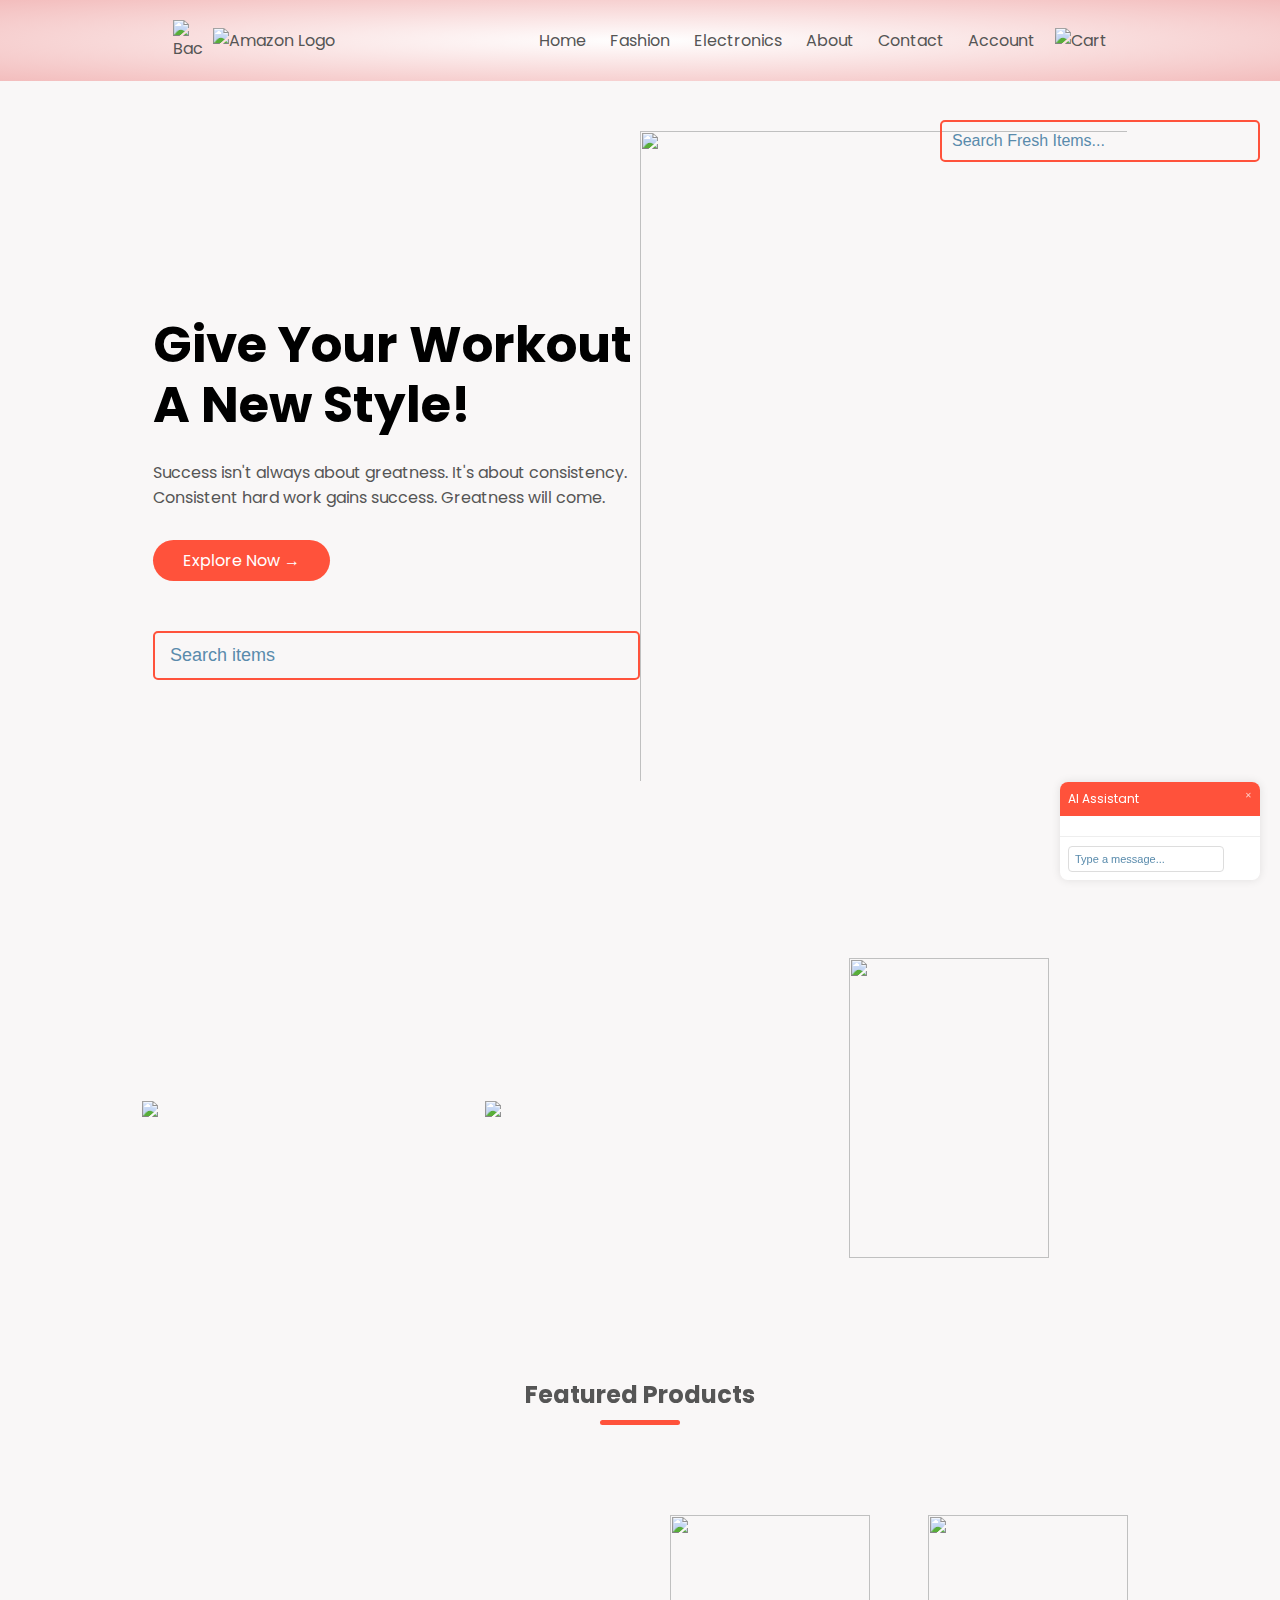
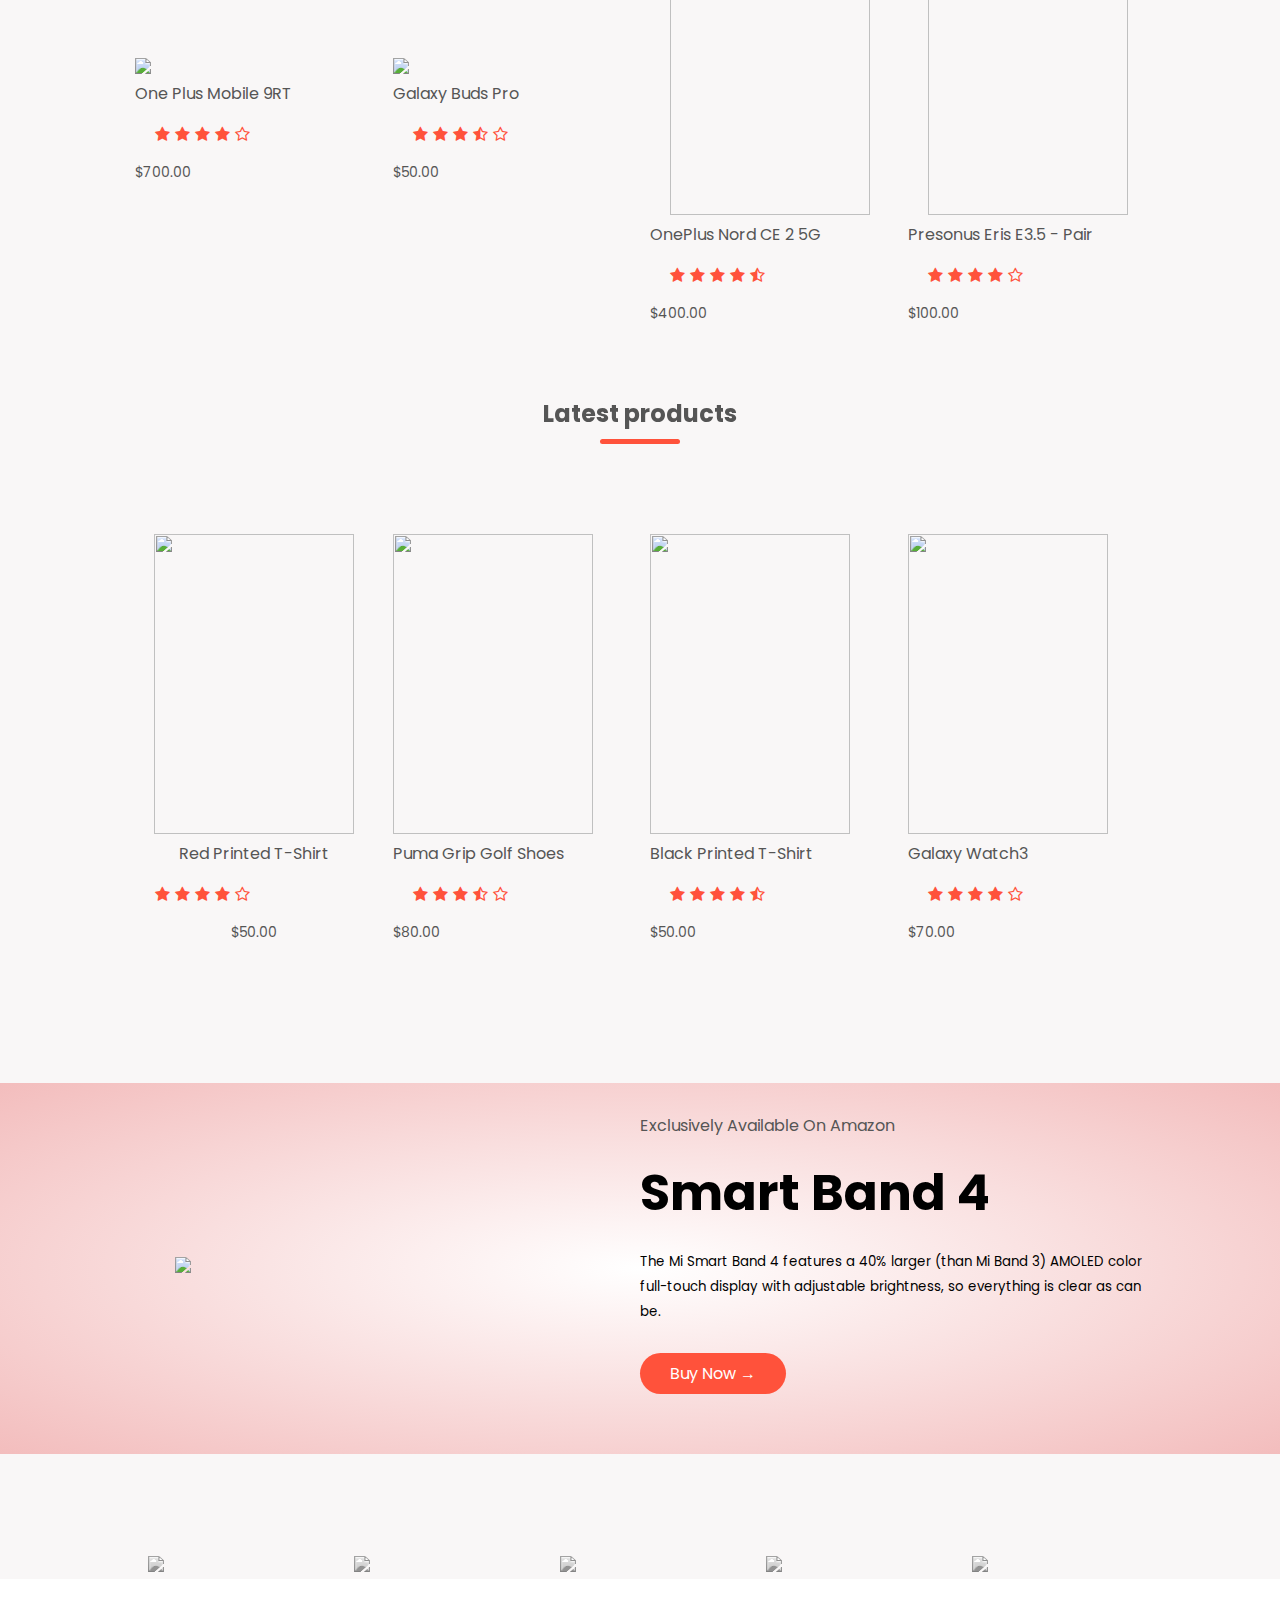
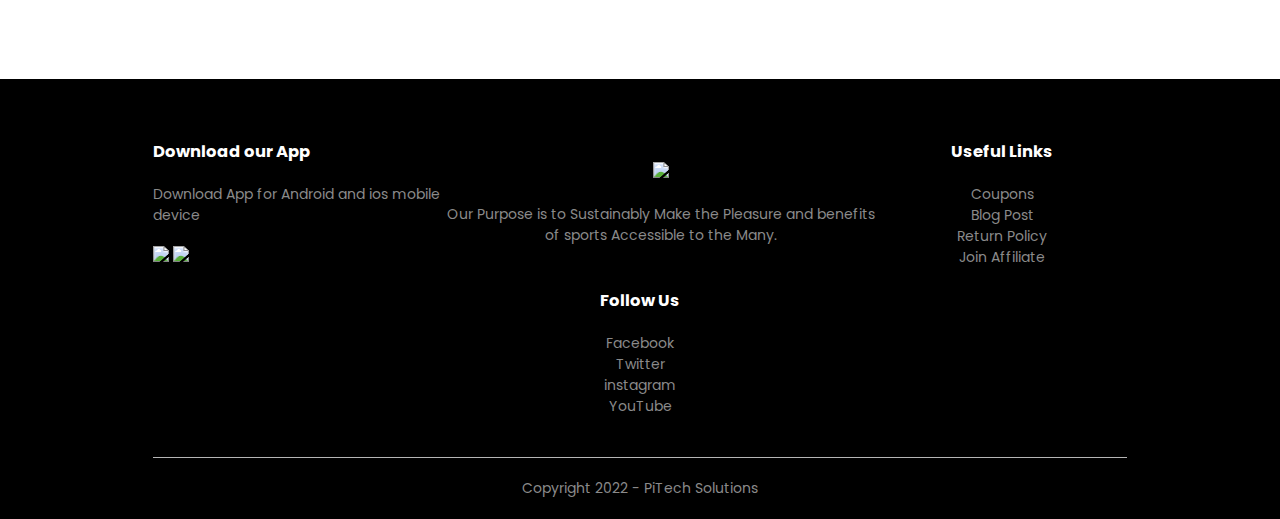
==== commit 00464362: "search bars and ai assistnan" ====
--- a/index.html
+++ b/index.html
@@ -32,7 +32,7 @@
                     <li><a href="#" onclick="showSection('sectionAbout')">About</a></li>
                     <li><a href="#" onclick="showSection('sectionContact')">Contact</a></li>
                     <li><a href="#" onclick="showSection('sectionAccount')">Account</a></li>
-                    <li><a href="#" onclick="showSection('sectionCart')">Cart</a></li>
+                    <!-- <li><a href="#" onclick="showSection('sectionCart')">Cart</a></li> -->
                 </ul>
             </nav>
             <a href="#" onclick="showSection('sectionCart')">
@@ -59,15 +59,28 @@
     <!-- HOME SECTION -->
     <div id="sectionHome" class="section">
         <div class="container">
+            <input type="text" id="freshSearch" class="fresh-search" placeholder="Search Fresh Items...">
             <div class="row">
                 <div class="col-2">
                     <h1>Give Your Workout<br>A New Style!</h1>
                     <p>Success isn't always about greatness. It's about consistency.<br>Consistent hard work gains success. Greatness will come.</p>
                     <a href="#" class="btn" onclick="showSection('sectionFashion')">Explore Now &#8594;</a>
+                    <input type="text" id="fashionSearch" class="fashion-search" placeholder=" Search items"> 
                 </div>
                 <div class="col-2">
                     <img style="height:750px;width:800px;" src="https://imgs.search.brave.com/gLkqbw3PS2s6x0EnaIuvjFohOJuljWC_brhPcefCcHU/rs:fit:860:0:0:0/g:ce/aHR0cHM6Ly93d3cu/cG5nbWFydC5jb20v/ZmlsZXMvMi9Dcmlz/dGlhbm8tUm9uYWxk/by1UcmFuc3BhcmVu/dC1CYWNrZ3JvdW5k/LnBuZw">
                 </div>
+            </div>
+        </div>
+        <div class="chat-popup">
+            <div class="chat-header">
+                <h4>AI Assistant</h4>
+                <span class="close-btn">✕</span>
+            </div>
+            <div class="chat-body">
+            </div>
+            <div class="chat-footer">
+                <input type="text" class="chat-input" placeholder="Type a message...">
             </div>
         </div>
         <div class="categories">
@@ -142,8 +155,9 @@
             <h2 class="title">Latest products</h2>
             <div class="row">
                 <div style="text-align:center;" class="col-4">
-                    <a href="fashion product1.html"> <img style="height:300px;width: 200px;" src="https://imgs.search.brave.com/s4FaSwkHb5PsApap_TjXAIQZWmUnEUMH7gI2tX2wEFw/rs:fit:860:0:0:0/g:ce/aHR0cHM6Ly9tLm1l/ZGlhLWFtYXpvbi5j/b20vaW1hZ2VzL0kv/NzFVTDBVOHBHQ0wu/anBn"></a>
-                    <a href="fashion product1.html"> <h4>Red Printed T-Shirt</h4></a>
+                    <a href="#" onclick="showSection('sectionPro1')"> 
+                        <img style="height:300px;width: 200px;" src="https://imgs.search.brave.com/s4FaSwkHb5PsApap_TjXAIQZWmUnEUMH7gI2tX2wEFw/rs:fit:860:0:0:0/g:ce/aHR0cHM6Ly9tLm1l/ZGlhLWFtYXpvbi5j/b20vaW1hZ2VzL0kv/NzFVTDBVOHBHQ0wu/anBn"/>
+                        <h4>Red Printed T-Shirt</h4></a>
                     <div class="rating">
                         <i class="fa fa-star"></i>
                         <i class="fa fa-star"></i>
@@ -572,7 +586,7 @@
                 <div class="row">
                     <div class="col-4">
                         <img src="https://m.media-amazon.com/images/I/61zLTgALk-L._AC_UF1000,1000_QL80_.jpg">
-                        <h4>Oppo Reno 7 5G</h4>
+                        <a href="electronics pro2_detail.html"> <h4>OPPO</h4></a>
                         <div class="rating">
                             <i class="fa fa-star"></i>
                             <i class="fa fa-star"></i>
--- a/style.css
+++ b/style.css
@@ -158,9 +158,18 @@
     font-size: 14px;
 }
 
-.rating .fa{
+.rating {
+    font-size: 0; /* Removes extra spacing */
+    text-align: left; /* Ensures left alignment */
+}
+
+.rating .fa {
     color: #ff523b;
-}
+    font-size: 16px; /* Adjust the size as needed */
+    /* letter-spacing: -3px; Reduce space between stars */
+    margin-right: -30px; /* Pull stars closer together */
+}
+
 
 .col-4:hover{
     transform: translateY(-5px);
@@ -791,3 +800,76 @@
 .content-section .social i:hover{
 	color:#3d3d3d;
 }
+.fresh-search {
+    position: absolute;
+    top: 120px;
+    right: 20px;
+    width: 25%;
+    padding: 10px 35px 10px 10px; /* Adjust padding to fit icon */
+    font-size: 16px;
+    border: 2px solid #ff523b;
+    border-radius: 5px;
+    background: url('https://cdn-icons-png.flaticon.com/512/622/622669.png') no-repeat right 10px center;
+    background-size: 20px; /* Adjust icon size */
+}
+
+.fashion-search {
+    width: 100%;
+    padding: 12px 35px 12px 10px;
+    font-size: 18px;
+    border: 2px solid #ff523b;
+    border-radius: 5px;
+    margin-top: 20px;
+    background: url('https://cdn-icons-png.flaticon.com/512/622/622669.png') no-repeat right 10px center;
+    background-size: 20px;
+}
+.chat-popup {
+    position: fixed;
+    bottom: 20px;
+    right: 20px;
+    width: 200px; /* Reduced from 300px */
+    background: white;
+    border-radius: 8px;
+    box-shadow: 0 0 10px rgba(0,0,0,0.1);
+}
+
+.chat-header {
+    background: #ff523b;
+    padding: 8px; /* Reduced padding */
+    border-radius: 8px 8px 0 0;
+    display: flex;
+    justify-content: space-between;
+}
+
+.chat-header h4 {
+    color: white;
+    margin: 0;
+    font-size: 12px; /* Smaller font */
+}
+
+.close-btn {
+    color: white;
+    font-size: 8px; /* Smaller close button */
+    cursor: pointer;
+    opacity: 0.7;
+}
+
+.chat-body {
+    height: 20px; /* Reduced height */
+    padding: 10px;
+    overflow-y: auto;
+}
+
+.chat-footer {
+    padding: 8px;
+    border-top: 1px solid #eee;
+}
+
+.chat-input {
+    width: 85%;
+    padding: 6px;
+    font-size: 11px; /* Smaller font */
+    border: 1px solid #ddd;
+    /* background: url('https://cdn-icons-png.flaticon.com/512/622/622669.png') no-repeat right 100px center; */
+    border-radius: 4px;
+}
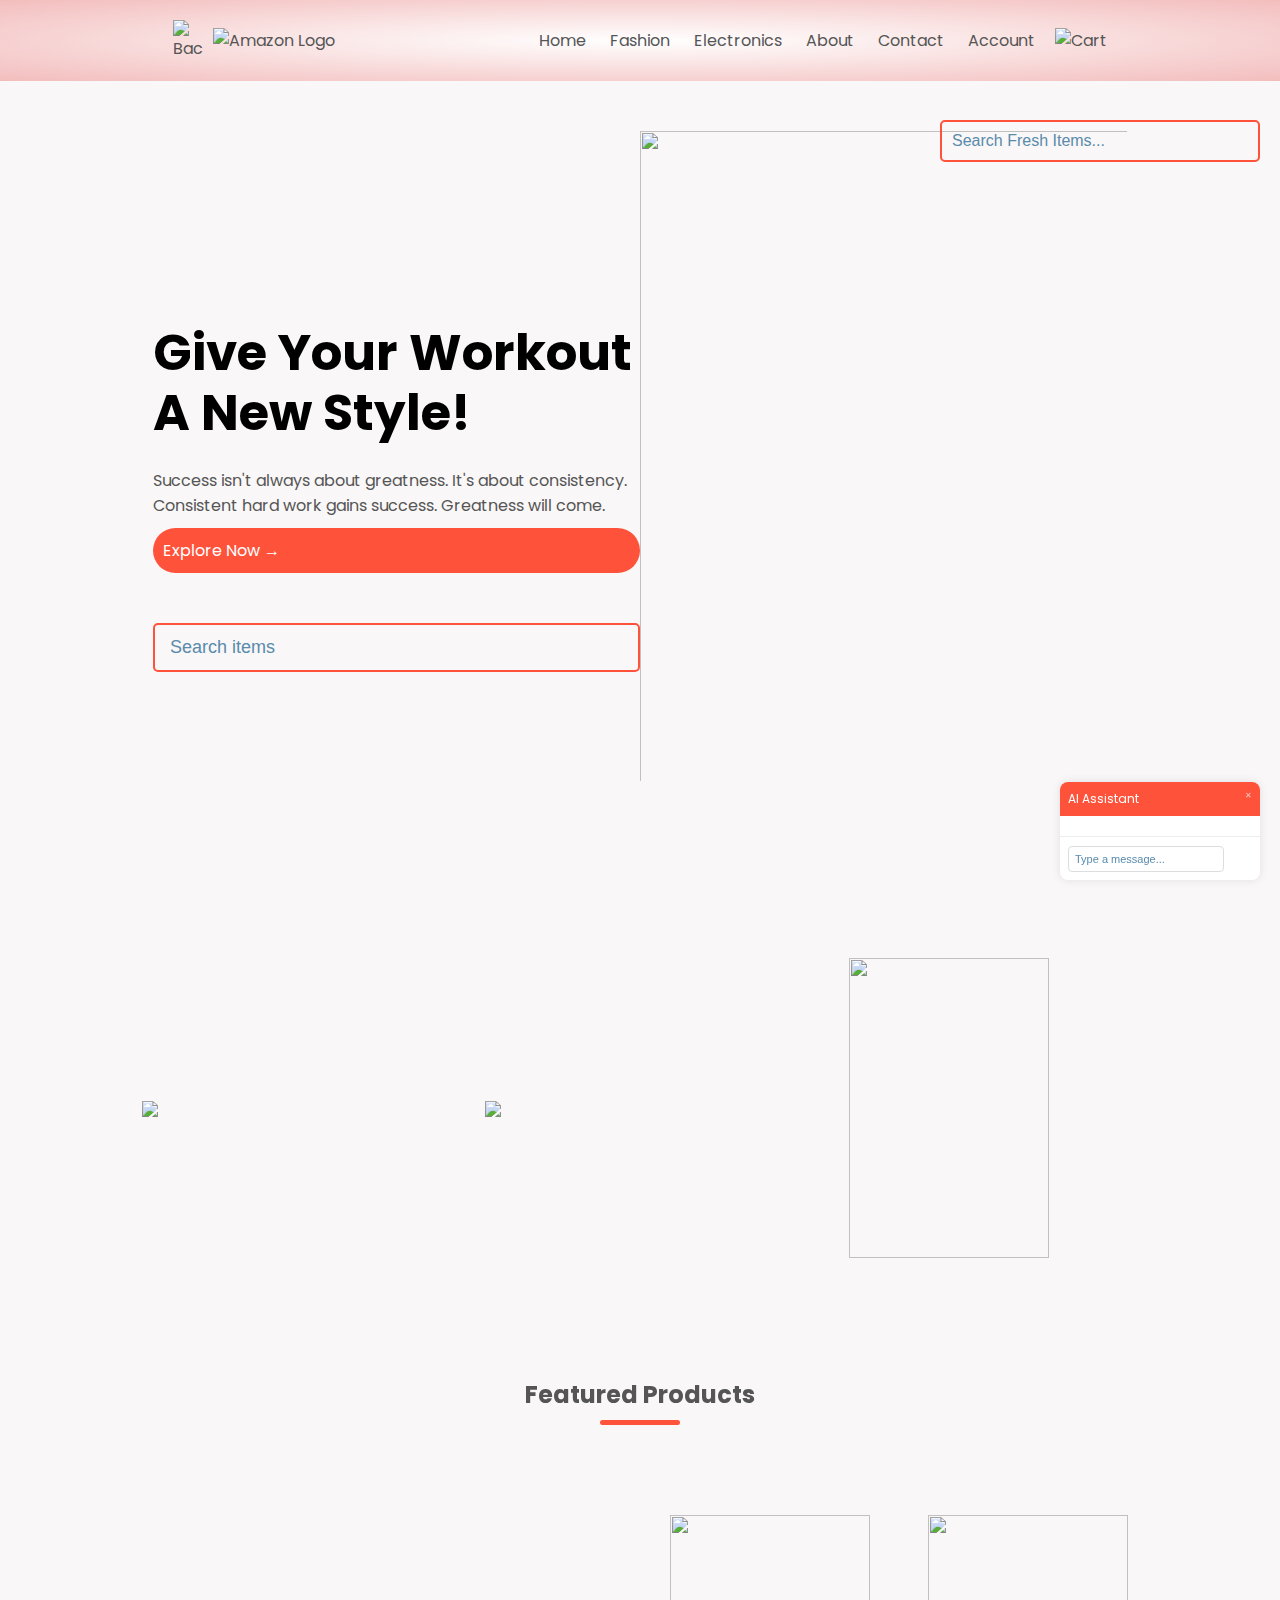
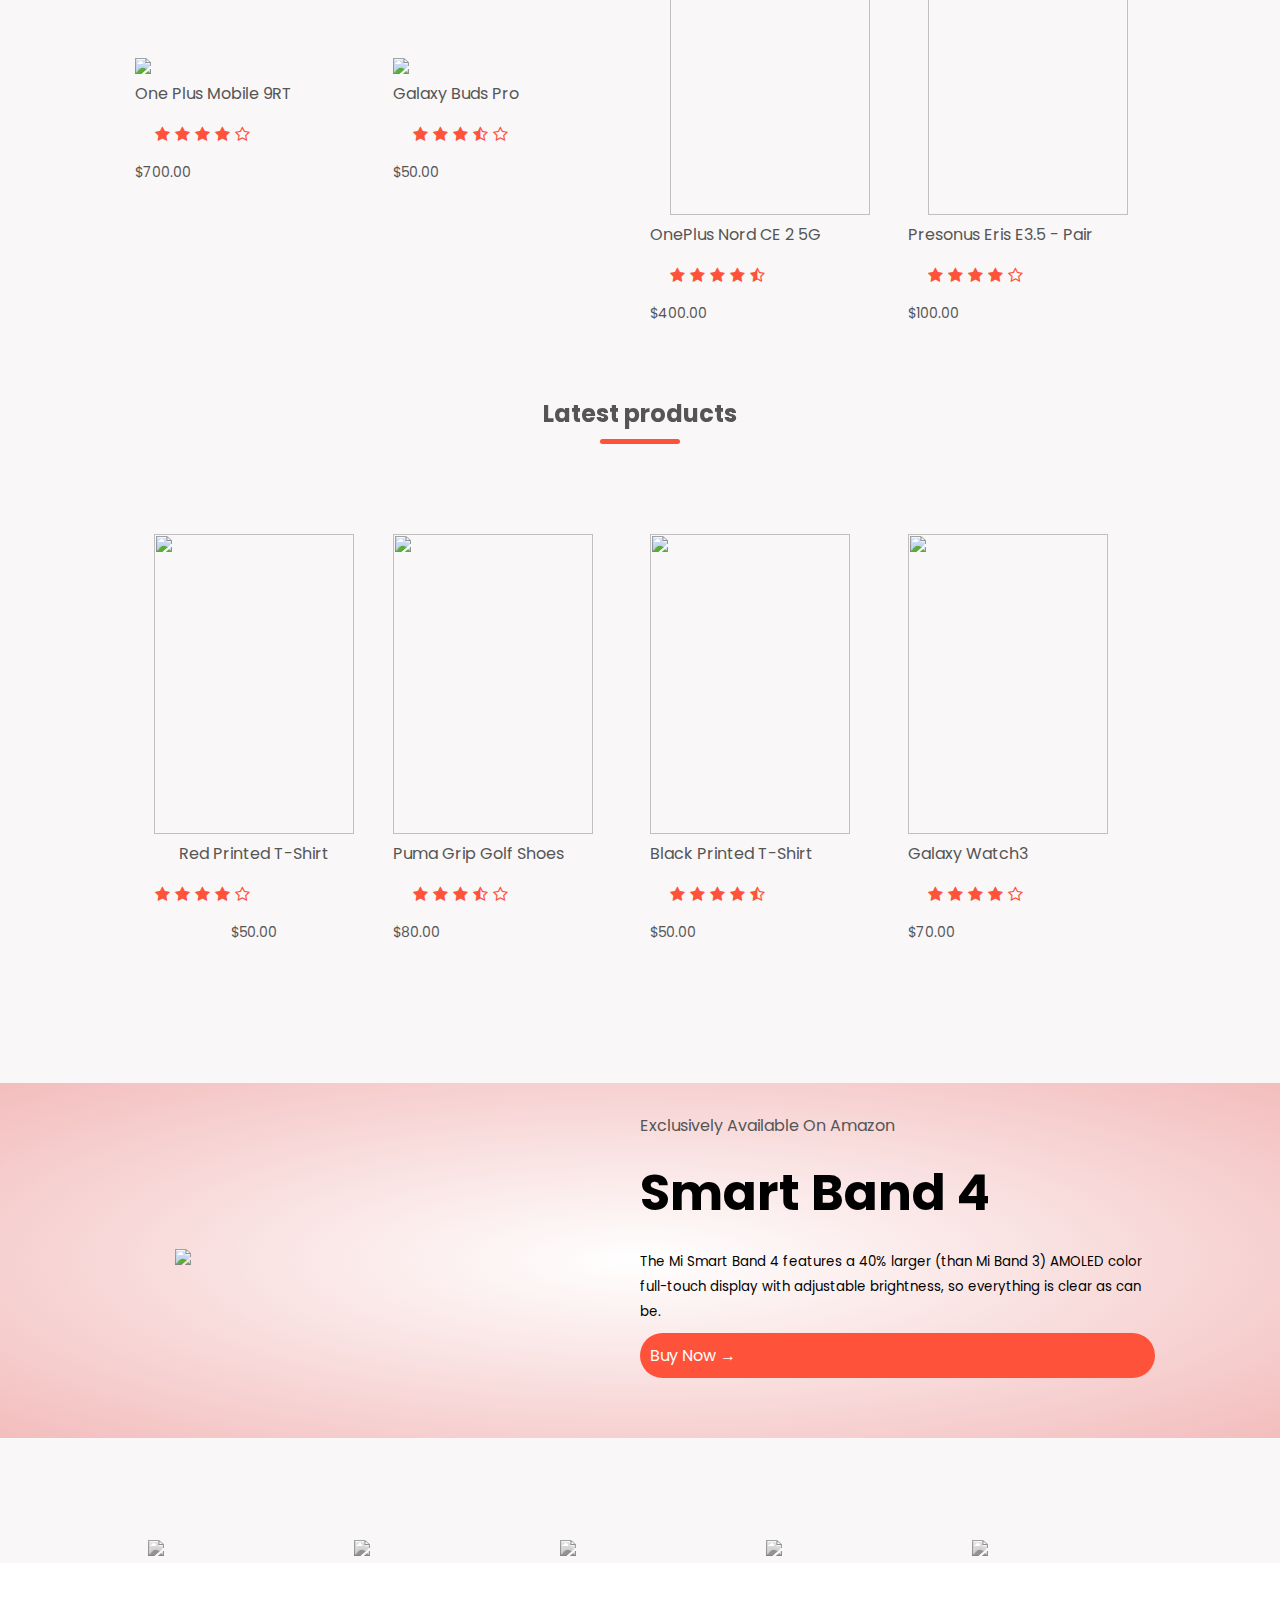
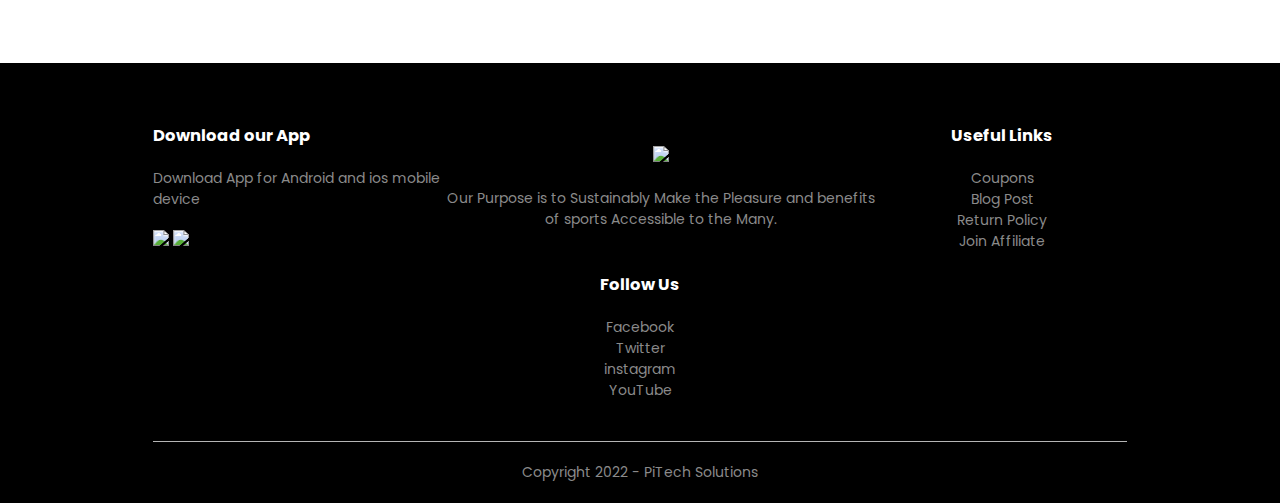
==== commit c1af0550: "added checkout" ====
--- a/index.html
+++ b/index.html
@@ -43,16 +43,6 @@
     </div>
 </div>
 
-<script>
-    // Function to handle the back button functionality
-    function redirectToPage() {
-        // Example: Redirect to the Home Section
-        showSection('sectionHome');
-
-        // Or Redirect to another page (e.g., "another-page.html")
-        // window.location.href = 'another-page.html';
-    }
-</script>
 
 
 
@@ -266,6 +256,7 @@
                     <a href="#" onclick="showSection('sectionPro1')">
                         <img style="height:222px;width:222px;"  src="https://imgs.search.brave.com/s4FaSwkHb5PsApap_TjXAIQZWmUnEUMH7gI2tX2wEFw/rs:fit:860:0:0:0/g:ce/aHR0cHM6Ly9tLm1l/ZGlhLWFtYXpvbi5j/b20vaW1hZ2VzL0kv/NzFVTDBVOHBHQ0wu/anBn"/>
                         <h4>Red Printed T-Shirt</h4>
+                        <h5 style="color:green;">In Stock</h5>
                     </a>
                     <div class="rating">
                         <i class="fa fa-star"></i>
@@ -446,6 +437,7 @@
                     </div>
                 </div>
                 <div class="col-2">
+                    <h5 style="color:red;">Out of Stock</h5>
                     <p>Home / T-Shirt</p>
                     <h1>Red Printed T-Shirt By HRX</h1>
                     <h4>$50.00</h4>
@@ -828,18 +820,27 @@
                                 <span onclick="register()">Register</span> 
                                 <hr id="Indicator">       
                             </div>
+                            
+                            <!-- Login Form -->
                             <form id="LoginForm">
-                                <input type="text" placeholder="Username">
-                                <input type="password" placeholder="Password">
+                                <input type="text" id="loginUsername" placeholder="Username">
+                                <input type="password" id="loginPassword" placeholder="Password">
                                 <button type="submit" class="btn">Login</button>
                                 <a href="">Forgot Password</a>
+                                <p id="loginError" style="color: red; display: none; margin-top: 10px;">
+                                    Something went wrong.
+                                </p>
                             </form>
     
+                            <!-- Register Form -->
                             <form id="RegForm">
-                                <input type="text" placeholder="Username">
-                                <input type="email" placeholder="Email">
-                                <input type="password" placeholder="Password">
+                                <input type="text" id="regUsername" placeholder="Username">
+                                <input type="email" id="regEmail" placeholder="Email">
+                                <input type="password" id="regPassword" placeholder="Password">
                                 <button type="submit" class="btn">Register</button>
+                                <p id="regError" style="color: red; display: none; margin-top: 10px;">
+                                    Something went wrong.
+                                </p>
                             </form>
                         </div>
                     </div>
@@ -847,6 +848,27 @@
             </div>
         </div>
     </div>
+    
+    
+    <!-- Basic CSS for Form Styling -->
+    <style>
+        .btn {
+            display: block;
+            width: 100%;
+            padding: 10px;
+            background-color: #ff523b;
+            color: white;
+            border: none;
+            cursor: pointer;
+            font-size: 16px;
+            margin-top: 10px;
+        }
+    
+        .btn:hover {
+            background-color: #e74c3c;
+        }
+    </style>
+    
 
     <!-- CART SECTION -->
     <div id="sectionCart" class="section" style="display: none;">
@@ -867,7 +889,6 @@
                                 <a href="">Remove</a>
                             </div>
                         </div>
-
                     </td>
                     <td><input type="number" value="1"></td>
                     <td>$400.00</td>
@@ -883,7 +904,6 @@
                                 <a href="">Remove</a>
                             </div>
                         </div>
-
                     </td>
                     <td><input type="number" value="1"></td>
                     <td>$50.00</td>
@@ -899,13 +919,12 @@
                                 <a href="">Remove</a>
                             </div>
                         </div>
-
                     </td>
                     <td><input type="number" value="1"></td>
                     <td>$400.00</td>
                 </tr>
             </table>
-
+    
             <div class="total-price">
                 <table>
                     <tr>
@@ -921,12 +940,19 @@
                         <td>$880.00</td>
                     </tr>
                 </table>
-
-            </div>
-
+            </div>
+    
+            <!-- Checkout Button -->
+            <button id="checkoutBtn" class="checkout-button">Proceed to Checkout</button>
+            
+            <!-- Error Message (Initially Hidden) -->
+            <p id="errorMessage" style="color: red; display: none; margin-top: 10px;">
+                You haven't logged in. Please register to checkout items.
+            </p>
         </div>
     </div>
-
+    
+    
     <!-- ABOUT SECTION -->
     <div id="sectionAbout" class="section" style="display: none;">
             <div style="padding:100px;" class="d-flex flex-row container">
@@ -1036,6 +1062,29 @@
 
     <!-- JavaScript -->
     <script>
+        document.getElementById("LoginForm").addEventListener("submit", function(event) {
+            event.preventDefault(); // Prevent form submission
+            let password = document.getElementById("loginPassword").value;
+    
+            if (password.length < 8) {
+                document.getElementById("loginError").style.display = "block"; // Show vague error message
+            } else {
+                document.getElementById("loginError").style.display = "none"; 
+                alert("Login Successful"); // Simulate login success
+            }
+        });
+    
+        document.getElementById("RegForm").addEventListener("submit", function(event) {
+            event.preventDefault(); // Prevent form submission
+            let password = document.getElementById("regPassword").value;
+    
+            if (password.length < 8) {
+                document.getElementById("regError").style.display = "block"; // Show vague error message
+            } else {
+                document.getElementById("regError").style.display = "none"; 
+                alert("Registration Successful"); // Simulate registration success
+            }
+        });
         function menutoggle() {
             var MenuItems = document.getElementById("MenuItems");
             if (MenuItems.style.maxHeight === "0px") {
@@ -1054,6 +1103,17 @@
             // Show the selected section
             document.getElementById(sectionId).style.display = 'block';
         }
+        document.getElementById("checkoutBtn").addEventListener("click", function() {
+            document.getElementById("errorMessage").style.display = "block";
+        });
+        // Function to handle the back button functionality
+        function redirectToPage() {
+            // Example: Redirect to the Home Section
+            showSection('sectionHome');
+
+            // Or Redirect to another page (e.g., "another-page.html")
+            // window.location.href = 'another-page.html';
+        }
     </script>
 
 </body>
--- a/style.css
+++ b/style.css
@@ -7,7 +7,22 @@
 body{
     font-family: 'Poppins', sans-serif;
 }
-
+.checkout-button {
+    display: block;
+    width: 200px;
+    padding: 10px;
+    background-color: #ff523b;
+    color: white;
+    text-align: center;
+    border: none;
+    cursor: pointer;
+    font-size: 16px;
+    margin-top: 20px;
+}
+
+.checkout-button:hover {
+    background-color: #e74c3c;
+}
 .navbar{
     display: flex;
     align-items: center;
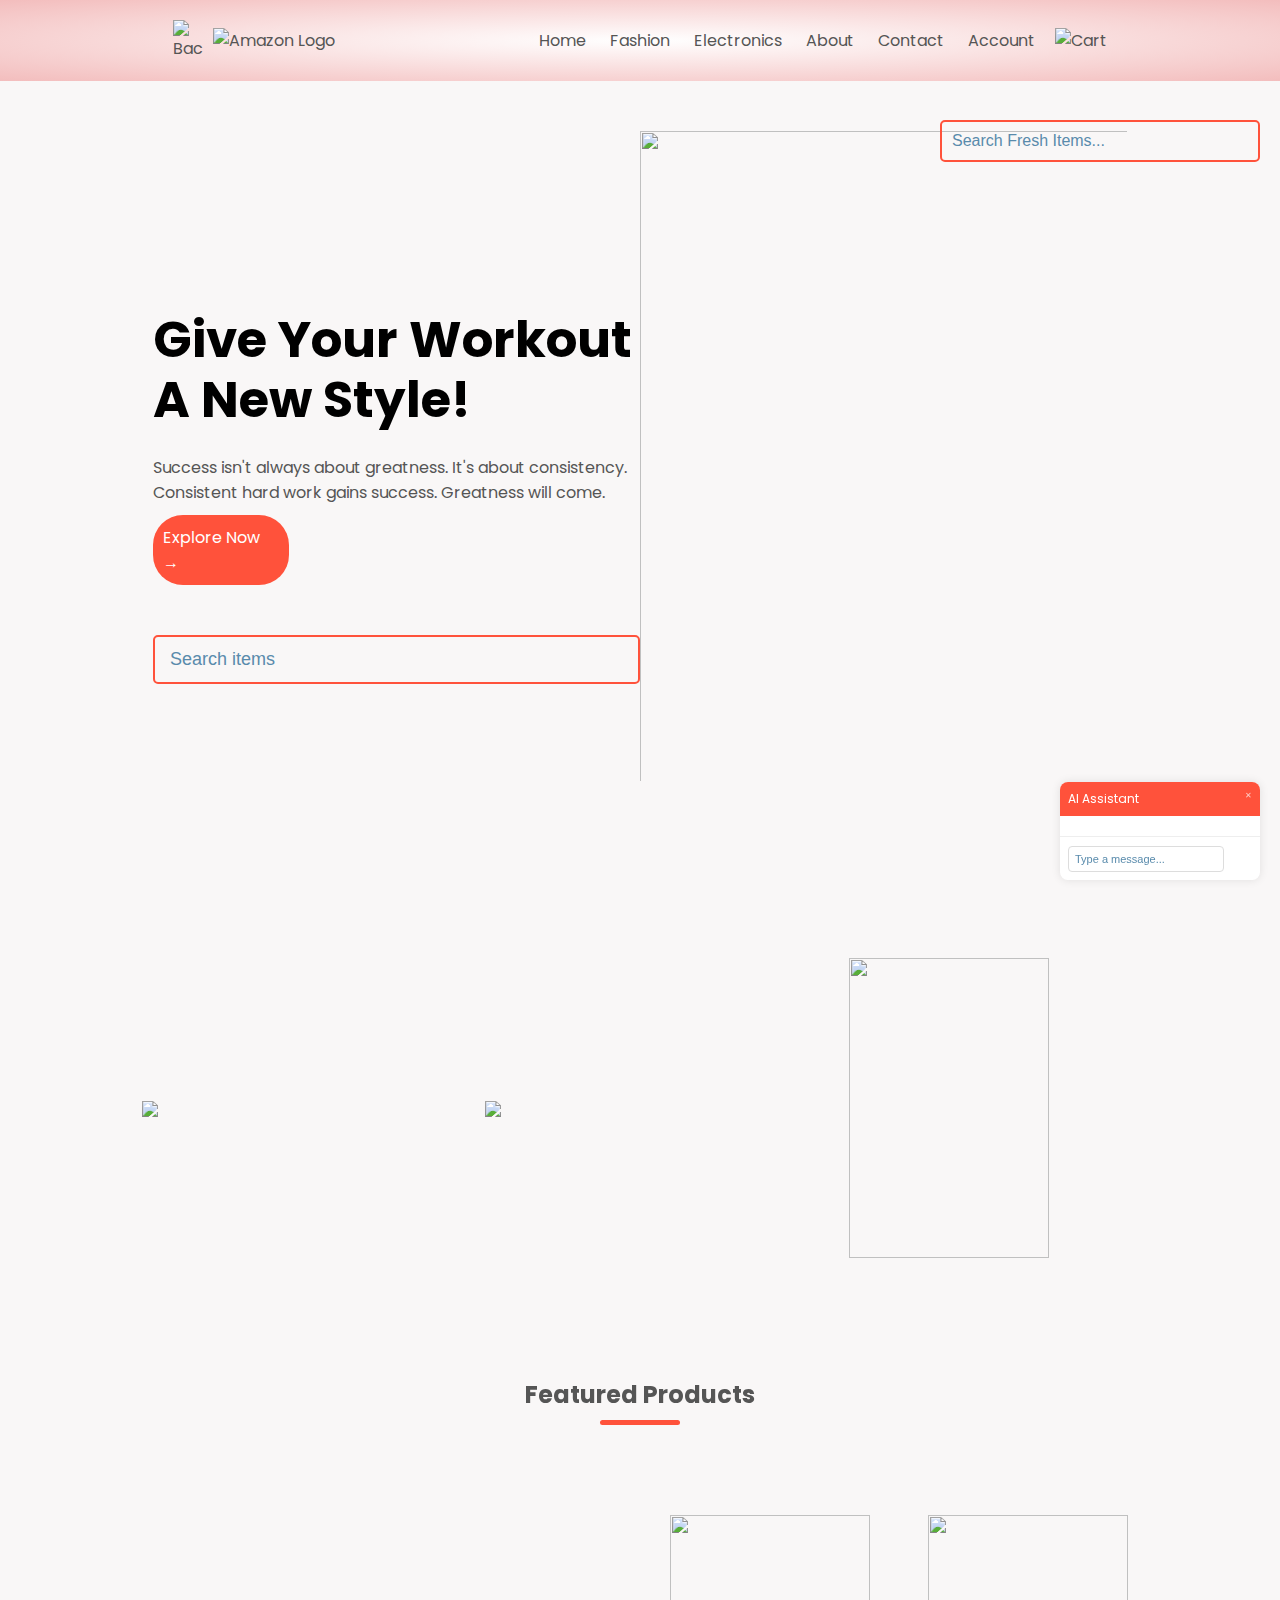
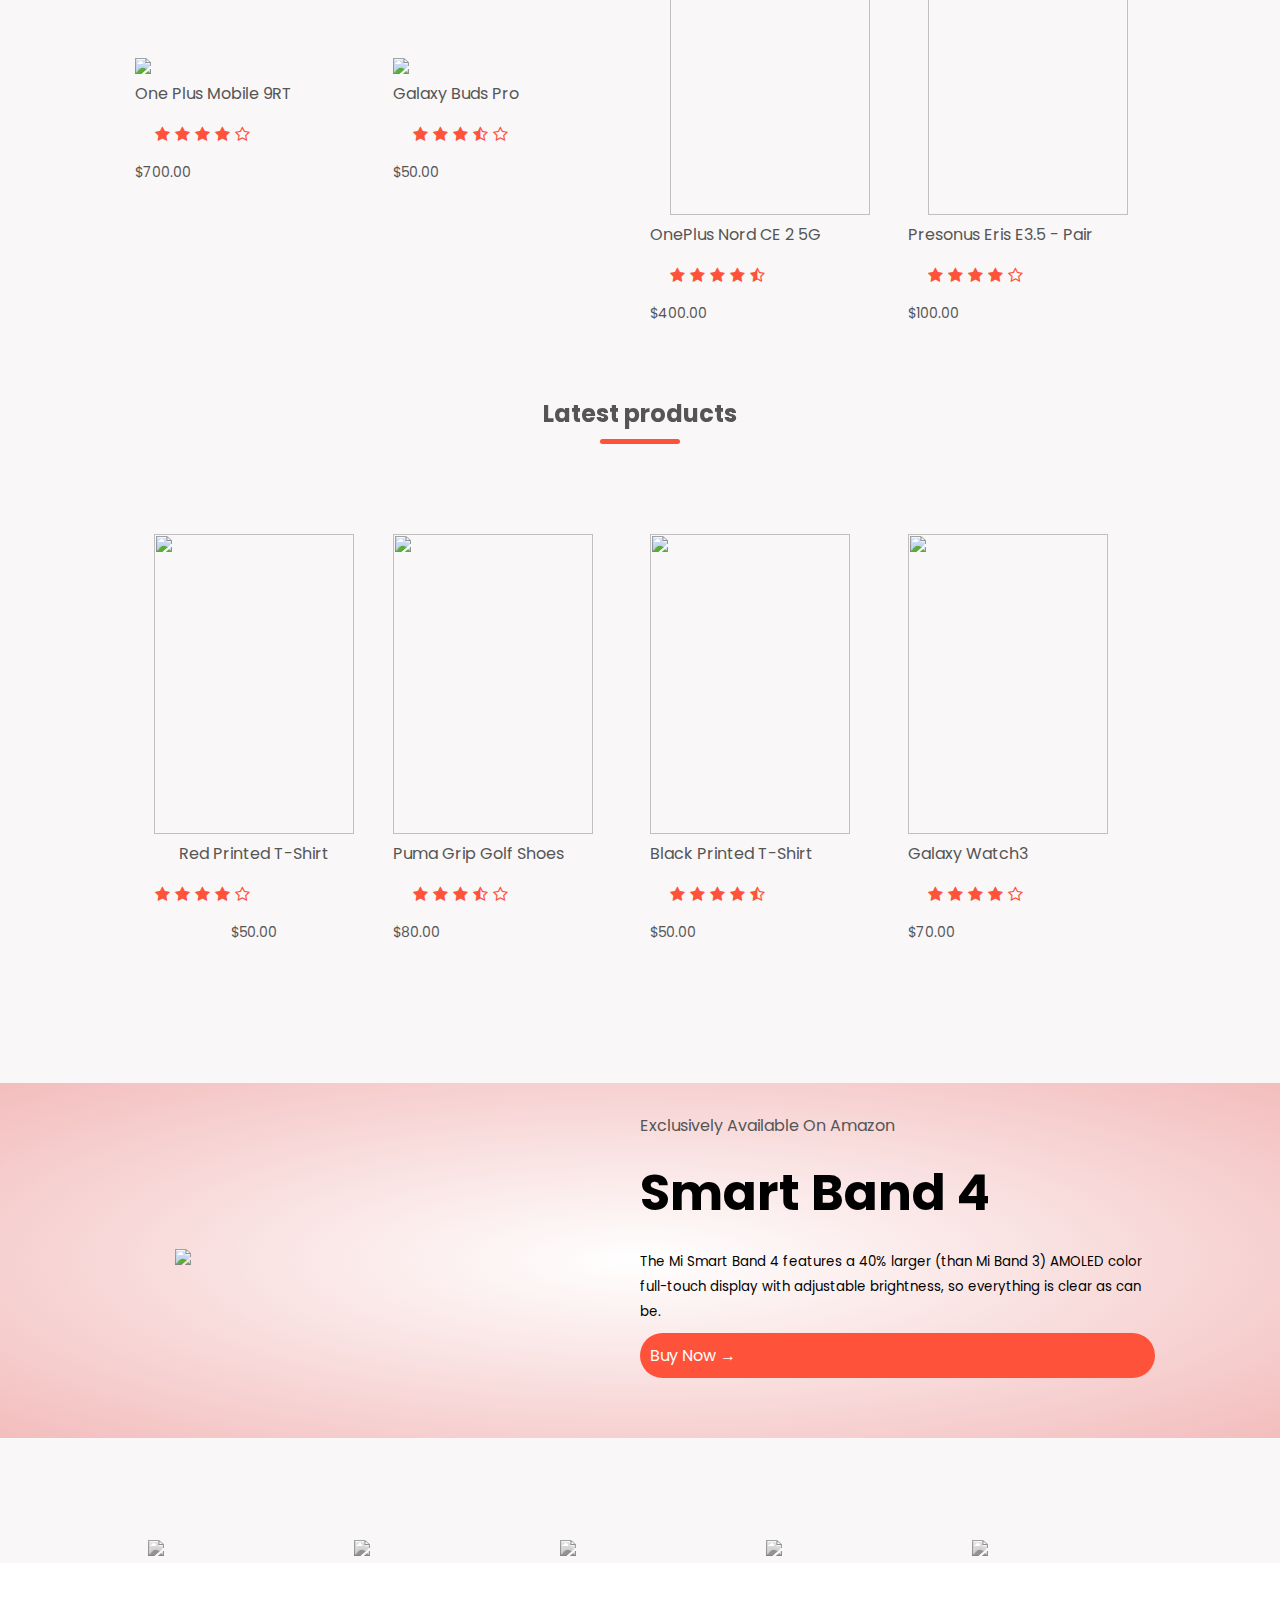
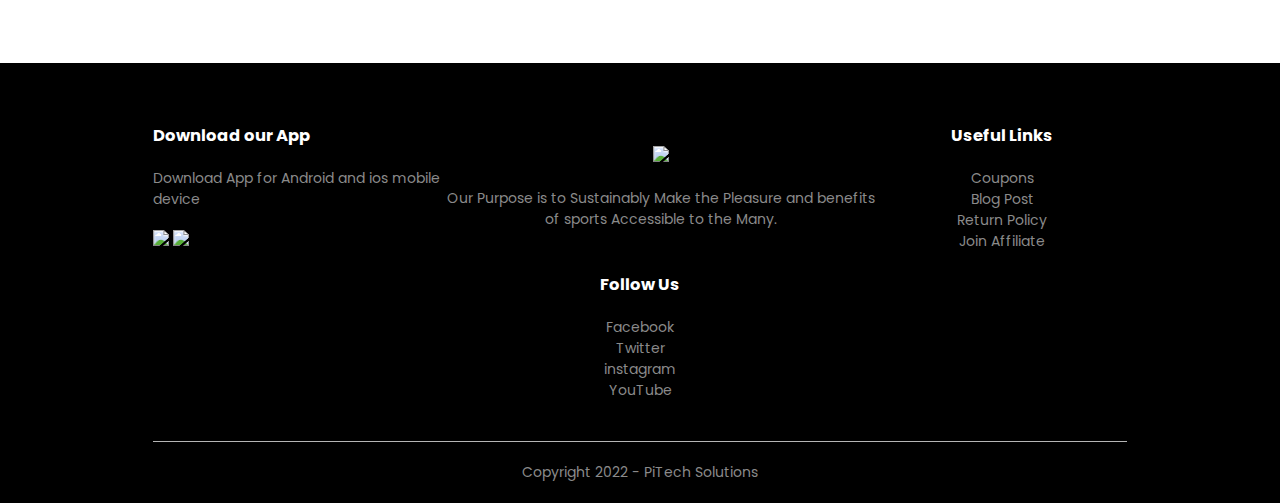
==== commit c2ab6c46: "added" ====
--- a/index.html
+++ b/index.html
@@ -54,7 +54,7 @@
                 <div class="col-2">
                     <h1>Give Your Workout<br>A New Style!</h1>
                     <p>Success isn't always about greatness. It's about consistency.<br>Consistent hard work gains success. Greatness will come.</p>
-                    <a href="#" class="btn" onclick="showSection('sectionFashion')">Explore Now &#8594;</a>
+                    <a href="#" style="width:28%;" class="btn" onclick="showSection('sectionFashion')">Explore Now &#8594;</a>
                     <input type="text" id="fashionSearch" class="fashion-search" placeholder=" Search items"> 
                 </div>
                 <div class="col-2">
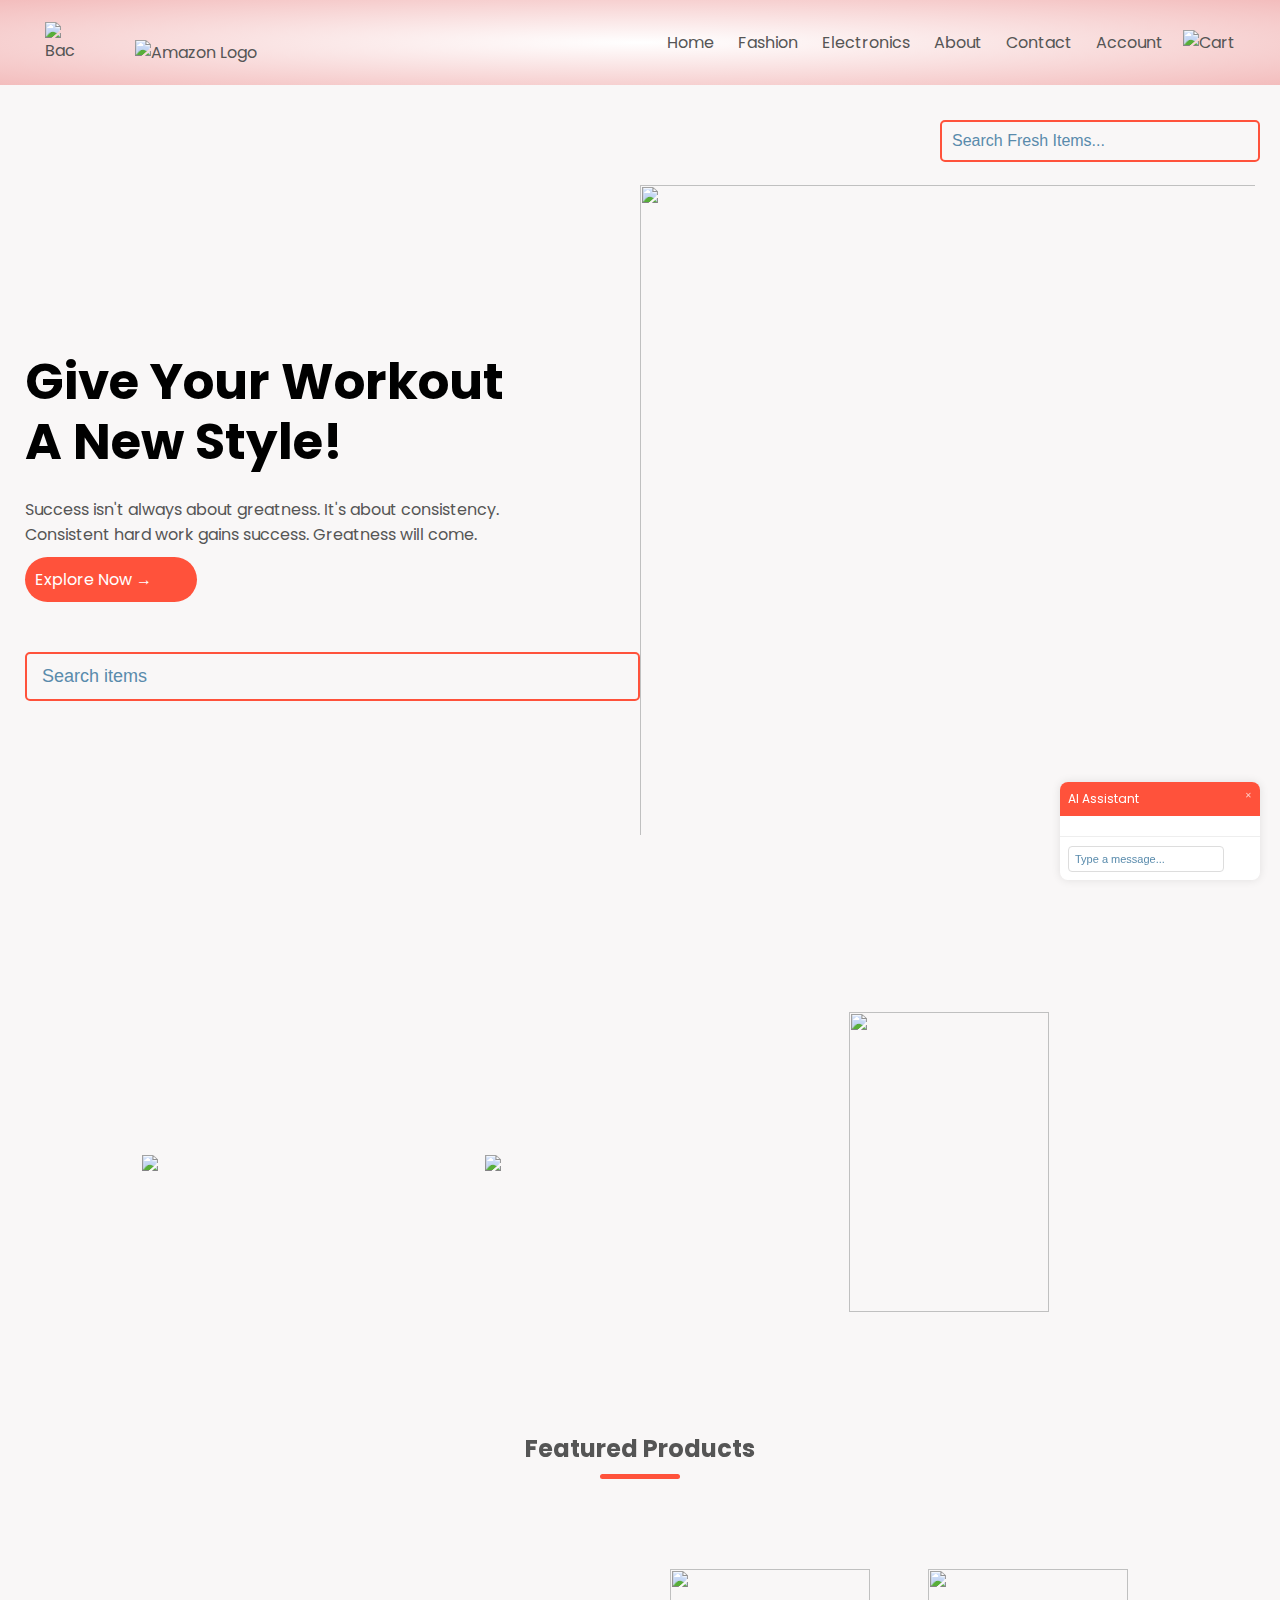
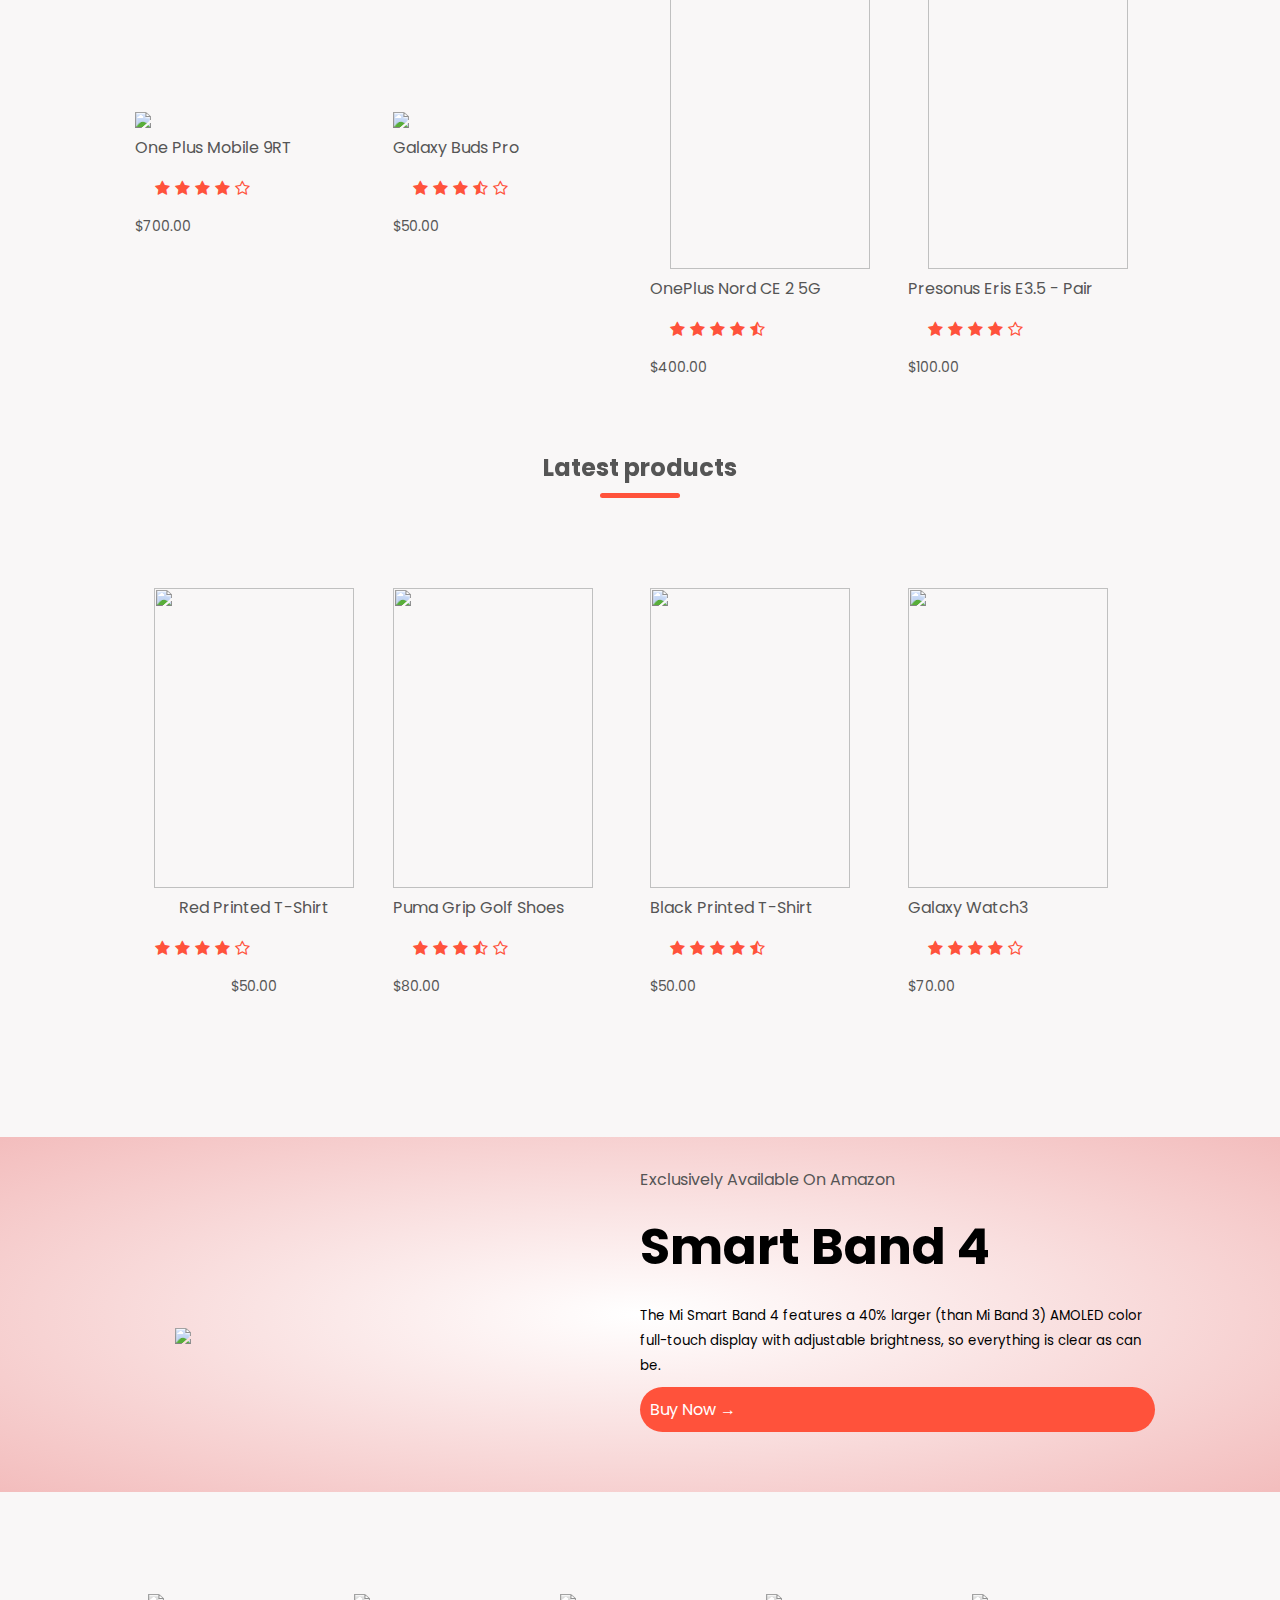
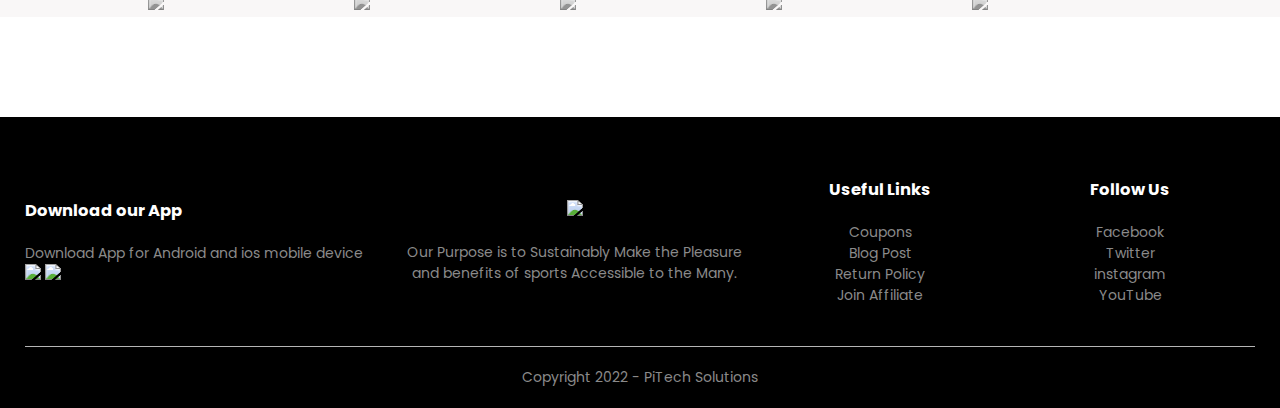
==== commit 40bfa899: "nav bar set to 100 percent" ====
--- a/index.html
+++ b/index.html
@@ -58,7 +58,7 @@
                     <input type="text" id="fashionSearch" class="fashion-search" placeholder=" Search items"> 
                 </div>
                 <div class="col-2">
-                    <img style="height:750px;width:800px;" src="https://imgs.search.brave.com/gLkqbw3PS2s6x0EnaIuvjFohOJuljWC_brhPcefCcHU/rs:fit:860:0:0:0/g:ce/aHR0cHM6Ly93d3cu/cG5nbWFydC5jb20v/ZmlsZXMvMi9Dcmlz/dGlhbm8tUm9uYWxk/by1UcmFuc3BhcmVu/dC1CYWNrZ3JvdW5k/LnBuZw">
+                    <img style="height:750px;width:1000px;" src="https://imgs.search.brave.com/gLkqbw3PS2s6x0EnaIuvjFohOJuljWC_brhPcefCcHU/rs:fit:860:0:0:0/g:ce/aHR0cHM6Ly93d3cu/cG5nbWFydC5jb20v/ZmlsZXMvMi9Dcmlz/dGlhbm8tUm9uYWxk/by1UcmFuc3BhcmVu/dC1CYWNrZ3JvdW5k/LnBuZw">
                 </div>
             </div>
         </div>
@@ -871,86 +871,148 @@
     
 
     <!-- CART SECTION -->
-    <div id="sectionCart" class="section" style="display: none;">
-        <div class="small-container cart-page">
+<div id="sectionCart" class="section" style="display: none;">
+    <div class="small-container cart-page">
+        <table>
+            <tr>
+                <th>Product</th>
+                <th>Quantity</th>
+                <th>Subtotal</th>                  
+            </tr>
+            <tr>
+                <td>
+                    <div class="cart-info">
+                        <img src="https://imgs.search.brave.com/UOEQMIAI-4635qvZIMLq5JEix9t273xLoY6tAkTto2k/rs:fit:860:0:0:0/g:ce/aHR0cHM6Ly9mZG4y/LmdzbWFyZW5hLmNv/bS92di9iaWdwaWMv/b25lcGx1cy1ub3Jk/LWNlNC0uanBn">
+                        <div>
+                            <p>OnePlus Nord CE 2 5G</p>
+                            <small>Price: $400.00</small>
+                            <a href="">Remove</a>
+                        </div>
+                    </div>
+                </td>
+                <td><input type="number" value="1"></td>
+                <td>$400.00</td>
+            </tr>
+           
+            <tr>
+                <td>
+                    <div class="cart-info">
+                        <img src="https://imgs.search.brave.com/s4FaSwkHb5PsApap_TjXAIQZWmUnEUMH7gI2tX2wEFw/rs:fit:860:0:0:0/g:ce/aHR0cHM6Ly9tLm1l/ZGlhLWFtYXpvbi5j/b20vaW1hZ2VzL0kv/NzFVTDBVOHBHQ0wu/anBn">
+                        <div>
+                            <p>Red Printed Tshirt</p>
+                            <small>Price: $50.00</small>
+                            <a href="">Remove</a>
+                        </div>
+                    </div>
+                </td>
+                <td><input type="number" value="1"></td>
+                <td>$50.00</td>
+            </tr>
+           
+            <tr>
+                <td>
+                    <div class="cart-info">
+                        <img src="https://imgs.search.brave.com/yZjuXiIJn2iXgtXCKDMYJ3o11SKsT7vtfT-MFCZ-rVM/rs:fit:860:0:0:0/g:ce/aHR0cHM6Ly9tLm1l/ZGlhLWFtYXpvbi5j/b20vaW1hZ2VzL0kv/NTF4cUhGNjNuc0wu/anBn">
+                        <div>
+                            <p>Redmi Note 11 Pro + 5G</p>
+                            <small>Price: $400.00</small>
+                            <a href="">Remove</a>
+                        </div>
+                    </div>
+                </td>
+                <td><input type="number" value="1"></td>
+                <td>$400.00</td>
+            </tr>
+        </table>
+
+        <div class="total-price">
             <table>
                 <tr>
-                    <th>Product</th>
-                    <th>Quantity</th>
-                    <th>Subtotal</th>                  
+                    <td>Subtotal</td>
+                    <td>$850.00</td>
                 </tr>
                 <tr>
-                    <td>
-                        <div class="cart-info">
-                            <img src="https://imgs.search.brave.com/UOEQMIAI-4635qvZIMLq5JEix9t273xLoY6tAkTto2k/rs:fit:860:0:0:0/g:ce/aHR0cHM6Ly9mZG4y/LmdzbWFyZW5hLmNv/bS92di9iaWdwaWMv/b25lcGx1cy1ub3Jk/LWNlNC0uanBn">
-                            <div>
-                                <p>OnePlus Nord CE 2 5G</p>
-                                <small>Price: $400.00</small>
-                                <a href="">Remove</a>
-                            </div>
-                        </div>
-                    </td>
-                    <td><input type="number" value="1"></td>
-                    <td>$400.00</td>
+                    <td>Tax</td>
+                    <td>$30.00</td>
                 </tr>
-               
                 <tr>
-                    <td>
-                        <div class="cart-info">
-                            <img src="https://imgs.search.brave.com/s4FaSwkHb5PsApap_TjXAIQZWmUnEUMH7gI2tX2wEFw/rs:fit:860:0:0:0/g:ce/aHR0cHM6Ly9tLm1l/ZGlhLWFtYXpvbi5j/b20vaW1hZ2VzL0kv/NzFVTDBVOHBHQ0wu/anBn">
-                            <div>
-                                <p>Red Printed Tshirt</p>
-                                <small>Price: $50.00</small>
-                                <a href="">Remove</a>
-                            </div>
-                        </div>
-                    </td>
-                    <td><input type="number" value="1"></td>
-                    <td>$50.00</td>
-                </tr>
-               
-                <tr>
-                    <td>
-                        <div class="cart-info">
-                            <img src="https://imgs.search.brave.com/yZjuXiIJn2iXgtXCKDMYJ3o11SKsT7vtfT-MFCZ-rVM/rs:fit:860:0:0:0/g:ce/aHR0cHM6Ly9tLm1l/ZGlhLWFtYXpvbi5j/b20vaW1hZ2VzL0kv/NTF4cUhGNjNuc0wu/anBn">
-                            <div>
-                                <p>Redmi Note 11 Pro + 5G</p>
-                                <small>Price: $400.00</small>
-                                <a href="">Remove</a>
-                            </div>
-                        </div>
-                    </td>
-                    <td><input type="number" value="1"></td>
-                    <td>$400.00</td>
+                    <td>Total</td>
+                    <td>$880.00</td>
                 </tr>
             </table>
-    
-            <div class="total-price">
-                <table>
-                    <tr>
-                        <td>Subtotal</td>
-                        <td>$850.00</td>
-                    </tr>
-                    <tr>
-                        <td>Tax</td>
-                        <td>$30.00</td>
-                    </tr>
-                    <tr>
-                        <td>Total</td>
-                        <td>$880.00</td>
-                    </tr>
-                </table>
-            </div>
-    
-            <!-- Checkout Button -->
-            <button id="checkoutBtn" class="checkout-button">Proceed to Checkout</button>
-            
-            <!-- Error Message (Initially Hidden) -->
-            <p id="errorMessage" style="color: red; display: none; margin-top: 10px;">
-                You haven't logged in. Please register to checkout items.
-            </p>
-        </div>
+        </div>
+
+        <!-- ₹1 Donation Checkbox (Checked by Default) -->
+        <div class="donation-box">
+            <input type="checkbox" id="donationCheckbox" checked>
+            <label for="donationCheckbox" style="font-weight:bold;">(optional) Donate ₹5 towards Education of Rs.5 an underprivileged girl</label>
+        </div>
+
+        <!-- Payment Method Selection (Misleading) -->
+        <div class="payment-method">
+            <p >Payment Options:</p>
+            <select id="paymentOptions">
+                <option selected style="background-color: green; font-weight: bold;">Cash on Delivery</option>
+                <option>Credit Card</option>
+                <option>Debit Card</option>
+                <option>Net Banking</option>
+                <option>UPI</option>
+            </select>
+        </div>
+
+        <!-- Checkout Button -->
+        <button id="checkoutBtn" class="checkout-button">Proceed to Checkout</button>
+        
+        <!-- Error Message (Initially Hidden) -->
+        <p id="errorMessage" style="color: red; display: none; margin-top: 10px;">
+            You haven't logged in. Please register to checkout items.
+        </p>
+
     </div>
+</div>
+
+        <!-- CSS for Misleading Elements -->
+        <style>
+            .checkout-button {
+                display: block;
+                width: 500px;
+                height:50px;
+                padding: 10px;
+                background-color: red;
+                color: white;
+                text-align: center;
+                border: none;
+                cursor: pointer;
+                font-size: 16px;
+                margin-top: 50px;
+            }
+
+            .checkout-button:hover {
+                background-color: #e74c3c;
+            }
+
+            .donation-box {
+                margin-top: 10px;
+            }
+
+            .payment-method {
+                margin-top: 15px;
+            }
+
+            #paymentOptions {
+                font-size: 18px;
+                font-weight: bold;
+                color: black;
+                padding: 5px;
+            }
+
+            /* Make the default option (Cash on Delivery) stand out in green */
+            #paymentOptions option:first-child {
+                color: green;
+                font-weight: bold;
+            }
+        </style>
+
     
     
     <!-- ABOUT SECTION -->
@@ -1114,6 +1176,9 @@
             // Or Redirect to another page (e.g., "another-page.html")
             // window.location.href = 'another-page.html';
         }
+        document.getElementById("checkoutBtn").addEventListener("click", function() {
+        document.getElementById("errorMessage").style.display = "block";
+        });
     </script>
 
 </body>
--- a/style.css
+++ b/style.css
@@ -34,7 +34,7 @@
 	background-color: #f9f7f7;
 }
 .container{
-	width: 80%;
+	width: 100%;
 	display: block;
 }
 nav{
@@ -62,7 +62,7 @@
 }
 
 .container{
-    max-width: 1300px;
+    max-width: 100%;
     margin: auto;
     padding-left: 25px;
     padding-right: 25px;
@@ -81,6 +81,7 @@
 }
 
 .col-2 img{
+    margin-top:50px;
     max-width: 100%;
     padding: 50px 0;
 }
@@ -262,8 +263,11 @@
 ul{
     list-style-type: none;
 }
-
-.app-logo{
+.logo {
+    margin-left: 50px; /* Adjust the value as needed */
+}
+
+.logo{
     margin-top: 20px;   
 }
 .app-logo img{
@@ -724,7 +728,7 @@
 
 @media screen and (max-width: 768px){
 	.container{
-	width: 80%;
+	width: 100%;
 	display: block;
 	margin:auto;
 	padding-top:50px;
